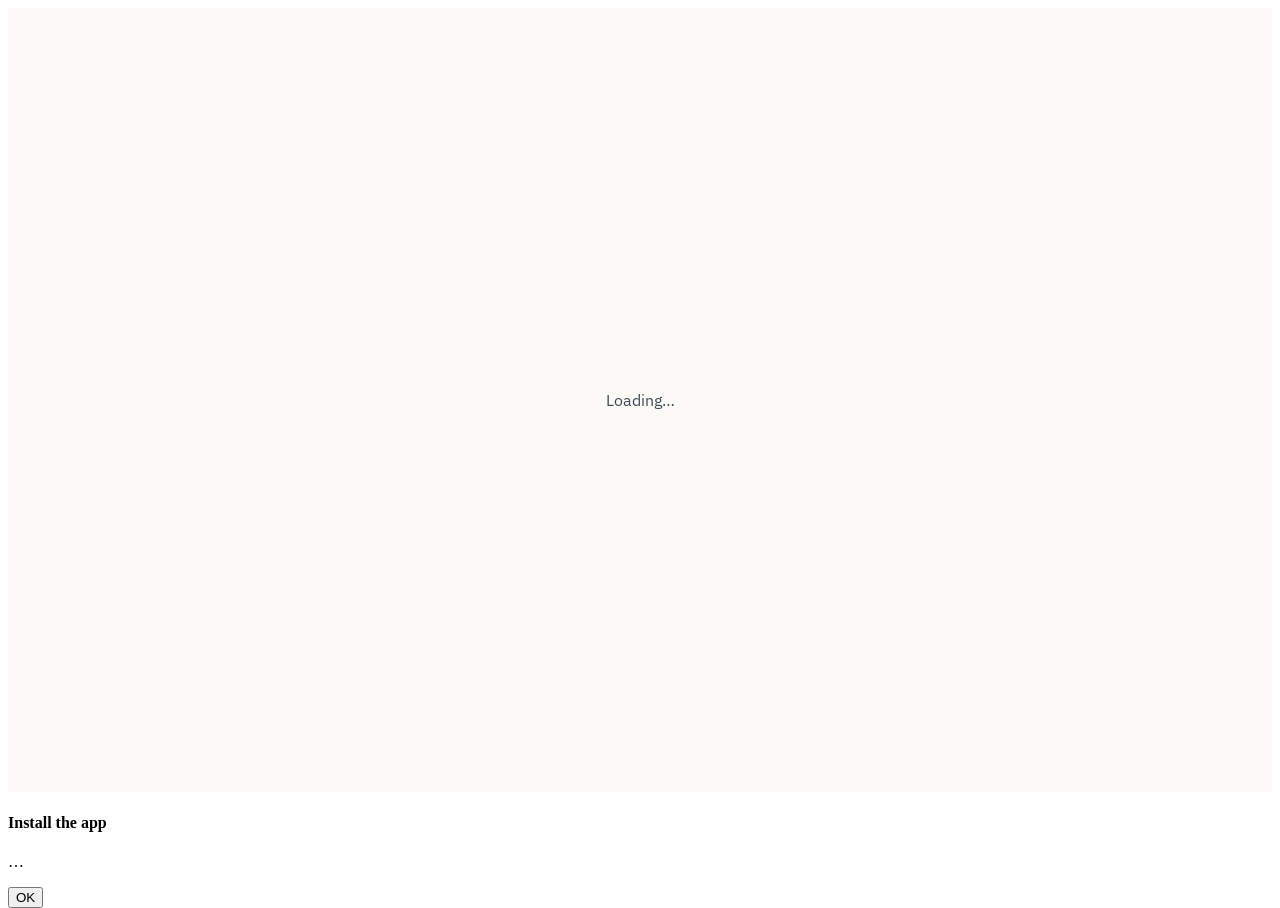
==== index.html @ d83d53d0 "Fix tour-seen RPC not firing; hide write buttons in read-only mode Co-Authored-By: Claude Sonnet 5.5" ====
<!DOCTYPE html>
<html lang="en">
<head>
<meta charset="UTF-8">
<meta name="viewport" content="width=device-width, initial-scale=1, maximum-scale=1">
<title>OHT Accounting System (PRO)</title>
<link rel="manifest" href="manifest.json">
<link rel="icon" href="icons/favicon.ico" sizes="any">
<link rel="icon" type="image/png" sizes="32x32" href="icons/favicon-32.png">
<link rel="icon" type="image/png" sizes="16x16" href="icons/favicon-16.png">
<link rel="apple-touch-icon" href="icons/apple-touch-icon.png">
<meta name="theme-color" content="#2A2620">
<meta name="apple-mobile-web-app-capable" content="yes">
<meta name="apple-mobile-web-app-status-bar-style" content="black-translucent">
<meta name="apple-mobile-web-app-title" content="OHT">
<link rel="preconnect" href="https://fonts.googleapis.com">
<link rel="preconnect" href="https://fonts.gstatic.com" crossorigin>
<link href="https://fonts.googleapis.com/css2?family=IBM+Plex+Sans:wght@400;500;600;700&family=IBM+Plex+Mono:wght@500;600&family=IBM+Plex+Serif:wght@600&display=swap" rel="stylesheet">
<link rel="stylesheet" href="theme.css">
<style>
  /* Shell layout only — every visual token/component comes from theme.css.
     The sign-in screen below is deliberately EXCLUDED from the redesign and
     keeps its own original palette, scoped to #authScreen/#loading so the
     rest of the shell can use theme.css's tokens. */
  html,body{height:100%;}
  body{display:flex; flex-direction:column;}

  #appShell{flex:1; min-height:0; height:auto; display:none;}
  #appShell.on{display:flex;}
  #frames{flex:1; position:relative; background:var(--desk);}
  #frames iframe{
    position:absolute; inset:0; width:100%; height:100%; border:0; display:none; background:var(--desk);
  }
  #frames iframe.active{display:block;}

  /* ---- shell sidebar: categories that expand/collapse, mirroring the
     .subgrp/caret pattern daily-ledger.html's own sidebar already uses,
     just on the shell's dark sidebar instead of its light variant. ---- */
  #sidebar .cat{
    display:flex; align-items:center; gap:10px; width:100%; text-align:left;
    padding:8px 10px; border-radius:8px; border:none; background:none;
    color:#E8E2D5; font-size:13px; font-weight:700; margin-bottom:2px;
  }
  #sidebar .cat:hover{background:var(--abtn-bg); color:#fff;}
  #sidebar .cat .caret{margin-left:auto; color:#8C8577; font-size:11px; transition:transform .16s;}
  #sidebar .cat[aria-expanded="true"] .caret{transform:rotate(90deg);}
  /* category / top-level icons sit in a soft accent-tinted chip (approved) */
  #sidebar .ico-chip{
    width:26px; height:26px; border-radius:7px; flex:none; display:grid; place-items:center;
    background:rgba(176,130,74,.16); color:#C9A063;
  }
  #sidebar .ico-chip svg{width:15px; height:15px;}
  #sidebar .cat[aria-expanded="true"] .ico-chip{background:rgba(176,130,74,.28); color:#DDB877;}
  #sidebar .navitem.on .ico-chip{background:rgba(176,130,74,.28); color:#DDB877;}
  #sidebar .subgrp .navitem{font-size:12.8px; padding:7px 10px 7px 44px;}

  /* ---- shell header: replaces the old horizontal .topbar tabstrip ---- */
  .shellbar{
    display:flex; align-items:center; gap:10px; height:50px; padding:0 16px;
    background:var(--paper); border-bottom:1px solid var(--hair); flex:none;
  }
  .shellbar h1{font-size:15px; margin:0; font-weight:700; color:var(--ink);}
  .shellbar .grow{flex:1;}
  .shellbar .status{font-size:11.5px; color:var(--mute); white-space:nowrap;}
  .shellbar .status.offline{color:var(--debit);}
  .appbar .title{flex:1;}
  .appbar .status{font-size:11px; color:#B8AF9E; white-space:nowrap;}
  .appbar .status.offline{color:#D19A80;}

  /* ---- organization banner (plan expiry / read-only / support mode) ---- */
  #orgBanner{display:none; padding:8px 16px; font-size:13px; font-weight:600; flex:none; align-items:center; gap:12px; flex-wrap:wrap;}
  #orgBanner.on{display:flex;}
  #orgBanner.warn{background:#FBEFCF; color:#6B4E0B; border-bottom:1px solid #E8D49A;}
  #orgBanner.bad{background:#F8DADA; color:#7A1F1F; border-bottom:1px solid #E5B4B4;}
  #orgBanner.support{background:#DCEBFA; color:#134A7C; border-bottom:1px solid #B4D0EE;}
  #orgBanner button{border:1px solid currentColor; background:transparent; color:inherit; border-radius:8px; padding:3px 10px; font:600 12px inherit; font-family:inherit; cursor:pointer;}
  #planChip{font-size:11.5px; font-weight:600; color:var(--mute); background:var(--panel,#f5f0e8); border:1px solid var(--hair); border-radius:999px; padding:3px 10px; white-space:nowrap;}
  #sidebar .orgname{font-size:11.5px; color:#B8AF9E; padding:0 14px 8px; white-space:nowrap; overflow:hidden; text-overflow:ellipsis;}

  /* ---- sign-in screen: untouched original design (scoped palette) ---- */
  #authScreen, #loading{
    --ink:#1F2933; --slate:#3E4C59; --mute:#7B8794; --line:#CBD2D9; --hair:#E4E7EB;
    --paper:#FFFFFF; --desk:#DDE1E6; --warmbg:#FCFAF7; --panel:#F5F0E8;
    --debit:#9B2C2C; --credit:#14614A; --accent:#A67C2E; --cash:#0B6E99;
    --loginAccent:#A0522D; --loginAccentHover:#8B4226;
    color:var(--ink);
    font-family:'IBM Plex Sans',-apple-system,BlinkMacSystemFont,"Segoe UI",Roboto,Arial,sans-serif;
  }
  #authScreen{
    flex:1; display:flex; align-items:center; justify-content:center; padding:16px 16px 32px; background:var(--warmbg);
  }
  #authScreen .authInner{ width:100%; max-width:360px; display:flex; flex-direction:column; align-items:center; }
  #authScreen .logoWrap{ margin-bottom:28px; }
  #authScreen .logoPlate{ display:block; }
  #authScreen .logoPlate img{ width:190px; display:block; margin:0 auto; }
  #authScreen .card{
    background:var(--paper); border-radius:16px; box-shadow:0 10px 34px rgba(31,41,51,.10);
    padding:28px; width:100%;
  }
  #authScreen label{ display:block; font-size:14px; font-weight:600; color:var(--ink); margin-bottom:6px; }
  #authScreen input{
    width:100%; padding:12px 14px; margin-bottom:18px; border-radius:10px;
    border:1px solid var(--line); background:var(--panel); color:var(--ink); font-size:14px;
    font-family:inherit;
  }
  #authScreen input:focus{outline:none; border-color:var(--loginAccent);}
  #authScreen button{
    width:100%; padding:13px; border-radius:10px; border:0; background:var(--loginAccent);
    color:#fff; font-size:15px; cursor:pointer; font-weight:600; font-family:inherit;
  }
  #authScreen button:hover{background:var(--loginAccentHover);}
  #authScreen .err{color:var(--debit); font-size:13px; margin-top:10px; min-height:16px;}
  #authScreen .powered{ margin-top:20px; font-size:13px; color:var(--mute); text-align:center; }
  #loading{flex:1; display:flex; align-items:center; justify-content:center; color:var(--slate); background:var(--warmbg);}

  /* Dark mode (§ sign-in screen only — matches the two approved previews;
     the rest of the app, inside #topbar/#frames, keeps its one light
     "paper and ink" theme, which was never part of what was previewed). */
  @media (prefers-color-scheme: dark){
    #authScreen, #loading{ background:#14181F; }
    #authScreen .logoPlate{
      background:#fff; border-radius:14px; padding:20px 26px;
      box-shadow:0 8px 24px rgba(0,0,0,.4);
    }
    #authScreen .card{
      background:#1C222C; border:1px solid #2C3440; box-shadow:none;
    }
    #authScreen label{ color:#E4E7EB; }
    #authScreen input{ background:#11151C; border-color:#2C3440; color:#E4E7EB; }
    #authScreen button{ background:#D2823E; }
    #authScreen button:hover{ background:#C06F2C; }
    #authScreen .powered{ color:#8A93A0; }
    #loading{ color:#8A93A0; }
  }
</style>
</head>
<body>

<div id="loading">Loading…</div>

<div id="authScreen" style="display:none">
  <div class="authInner">
    <div class="logoWrap">
      <div class="logoPlate"><img src="icons/oht-solutions-logo.png" alt="OHT Solutions"></div>
    </div>
    <div class="card">
      <label for="authEmail">Email</label>
      <input id="authEmail" type="email" placeholder="you@company.com" autocomplete="username">
      <label for="authPass">Password</label>
      <input id="authPass" type="password" placeholder="••••••••" autocomplete="current-password">
      <button id="authBtn">Sign in</button>
      <div class="err" id="authErr"></div>
    </div>
    <div class="powered">Powered by "OHT Solutions"</div>
  </div>
</div>

<div class="app-shell" id="appShell">

  <nav class="sidebar" id="sidebar">
    <div class="head">
      <span class="mark">OHT</span>
      <span class="title">OHT Accounting System <b style="color:#DDB877">(PRO)</b></span>
      <button class="close" id="navClose" type="button" aria-label="Close menu">
        <svg viewBox="0 0 24 24" fill="none" stroke="currentColor" stroke-width="1.8" stroke-linecap="round" stroke-linejoin="round" width="18" height="18"><path d="M18 6 6 18"/><path d="m6 6 12 12"/></svg>
      </button>
    </div>

    <div class="orgname" id="orgName"></div>
    <div class="grp" id="navPrimary"></div>

    <hr class="sep">
    <div class="grp">
      <div class="grp-lbl">Tools</div>
      <div id="navTools"></div>
    </div>

    <hr class="sep">
    <div class="grp">
      <div class="grp-lbl">Account</div>
      <div id="navAccount"></div>
      <button type="button" class="navitem" id="sideHelpBtn"><span>? Help &amp; Guide</span></button>
      <button type="button" class="navitem" id="exitSupportBtn" style="display:none"><span>⏏ Exit support mode</span></button>
      <button type="button" class="navitem dgr" id="signOutBtn">
        <svg viewBox="0 0 24 24" fill="none" stroke="currentColor" stroke-width="1.8" stroke-linecap="round" stroke-linejoin="round"><path d="M9 21H5a2 2 0 0 1-2-2V5a2 2 0 0 1 2-2h4"/><path d="m16 17 5-5-5-5"/><path d="M21 12H9"/></svg>
        <span>Sign out</span>
      </button>
    </div>
  </nav>

  <div class="scrim" id="navScrim"></div>

  <div class="main">
    <div class="appbar">
      <button class="hamburger" id="navOpen" type="button" aria-label="Open menu">
        <svg viewBox="0 0 24 24" fill="none" stroke="currentColor" stroke-width="1.8" stroke-linecap="round" stroke-linejoin="round" width="20" height="20"><path d="M3 6h18M3 12h18M3 18h18"/></svg>
      </button>
      <span class="title" id="appbarTitle">OHT Accounting System (PRO)</span>
      <span class="status offline" id="failedStatusM" style="display:none"></span>
      <span class="status" id="netStatusM"></span>
    </div>

    <div class="shellbar">
      <h1 id="shellTitle">OHT Accounting System (PRO)</h1>
      <div class="grow"></div>
      <span class="status offline" id="failedStatus" style="display:none"></span>
      <span class="status" id="netStatus"></span>
      <span id="planChip" style="display:none"></span>
      <button class="abtn" id="helpBtn" title="Help &amp; guide">? Help</button>
      <button class="abtn" id="reloadBtn" title="Load the newest version of the app">⟳</button>
      <button class="abtn" id="installBtn" style="display:none">⭳ Install</button>
    </div>

    <div id="orgBanner"></div>
    <div id="frames"></div>
  </div>
</div>

<div class="confirm-scrim" id="installStepsModal">
  <div class="confirm-card">
    <h4>Install the app</h4>
    <p id="installStepsBody">…</p>
    <div class="acts"><button class="btn pri" id="installStepsClose">OK</button></div>
  </div>
</div>

<div id="toastStack" class="toast-stack"></div>

<script src="mt.js"></script>
<script src="help.js"></script>
<script src="https://cdn.jsdelivr.net/npm/@supabase/supabase-js@2/dist/umd/supabase.min.js"></script>
<script>
(function () {
  'use strict';

  // Supabase anon key is safe to ship in client code by design — RLS is the
  // real gate, not this key. See AGENTS.md/README for how to point this shell
  // at a different Supabase project.
  var SUPABASE_URL = 'https://zvzxoxbrwzjgevvkjaiu.supabase.co';
  var SUPABASE_ANON_KEY = 'eyJhbGciOiJIUzI1NiIsInR5cCI6IkpXVCJ9.eyJpc3MiOiJzdXBhYmFzZSIsInJlZiI6Inp2enhveGJyd3pqZ2V2dmtqYWl1Iiwicm9sZSI6ImFub24iLCJpYXQiOjE3ODk2NTYxMzQsImV4cCI6MjEwNTIzMjEzNH0.hyK-JevmCcK9D4iUbCC95ixVukGS1NPy_0pkbY1AXMk';

  var sb = window.supabase.createClient(SUPABASE_URL, SUPABASE_ANON_KEY, {
    auth: { persistSession: true, autoRefreshToken: false }
  });
  window.__sb = sb; // modules loaded in child iframes don't share this window,
                     // each module creates its own client with the same constants.

  // -----------------------------------------------------------------
  // Shared UI helpers (§14) — toast + confirm dialog. Each module is a
  // separate document with no shared JS runtime, so every module carries
  // its own copy of these same two helpers.
  // -----------------------------------------------------------------
  var MAX_TOASTS = 3;
  function toast(message, isError) {
    var stack = document.getElementById('toastStack');
    if (!stack) return;
    // Queue/history discipline: a new toast never replaces an unread one —
    // they stack (column-reverse), and only the oldest is evicted once more
    // than MAX_TOASTS are on screen at the same time.
    while (stack.children.length >= MAX_TOASTS) stack.removeChild(stack.firstChild);
    var el = document.createElement('div');
    el.className = 'toast' + (isError ? ' err' : '');
    el.textContent = message;
    stack.appendChild(el);
    requestAnimationFrame(function () { el.classList.add('on'); });
    setTimeout(function () {
      el.classList.remove('on');
      setTimeout(function () { if (el.parentNode) el.parentNode.removeChild(el); }, 240);
    }, isError ? 5200 : 3200);
  }

  function confirmDialog(title, body, confirmLabel, isDangerous) {
    return new Promise(function (resolve) {
      var scrim = document.createElement('div');
      scrim.className = 'confirm-scrim on';
      var card = document.createElement('div');
      card.className = 'confirm-card';
      var h = document.createElement('h4'); h.textContent = title;
      var p = document.createElement('p'); p.textContent = body;
      var acts = document.createElement('div'); acts.className = 'acts';
      var cancelBtn = document.createElement('button');
      cancelBtn.className = 'btn'; cancelBtn.type = 'button'; cancelBtn.textContent = 'Cancel';
      var okBtn = document.createElement('button');
      okBtn.className = 'btn ' + (isDangerous ? 'dgr' : 'pri'); okBtn.type = 'button';
      okBtn.textContent = confirmLabel || 'OK';
      acts.appendChild(cancelBtn); acts.appendChild(okBtn);
      card.appendChild(h); card.appendChild(p); card.appendChild(acts);
      scrim.appendChild(card);

      function close(val) {
        document.removeEventListener('keydown', onKey, true);
        if (scrim.parentNode) scrim.parentNode.removeChild(scrim);
        resolve(val);
      }
      function onKey(e) {
        if (e.key === 'Escape') { e.preventDefault(); close(false); }
        else if (e.key === 'Enter') { e.preventDefault(); close(true); }
      }
      cancelBtn.addEventListener('click', function () { close(false); });
      okBtn.addEventListener('click', function () { close(true); });
      scrim.addEventListener('click', function (e) { if (e.target === scrim) close(false); });
      document.addEventListener('keydown', onKey, true);
      document.body.appendChild(scrim);
      okBtn.focus();
    });
  }

  // Modules hosted in persistent iframes. Add an entry here once its .html file exists.
  var MODULES = [
    { key: 'masters', label: 'Masters', src: 'masters.html' },
    { key: 'billing', label: 'Billing', src: 'billing.html' },
    { key: 'ledger', label: 'Daily Ledger', src: 'daily-ledger.html' },
    { key: 'reports', label: 'Reports', src: 'reports.html' },
    { key: 'superadmin', label: 'Organizations & Plans', src: 'superadmin.html' }
  ];

  // The sidebar's full nav tree — every leaf deep-links into a module via
  // the existing oht:'open'/'goto' postMessage relay (openModule below).
  // `arg` values are each module's own view/tab keys, verified against that
  // module's own file (masters.html's VIEWS, billing.html's ALL_TABS,
  // reports.html's TABS).
  var NAV = [
    { group: 'Masters', items: [
      { app: 'masters', arg: 'parties', label: 'Parties' },
      { app: 'masters', arg: 'items', label: 'Items' },
      { app: 'masters', arg: 'services', label: 'Services' },
      { app: 'masters', arg: 'companies', label: 'Firms' },
      { app: 'masters', arg: 'warehouses', label: 'Warehouses' }
    ] },
    { group: 'Sales & Billing', items: [
      { app: 'billing', arg: 'sale', label: 'Sale' },
      { app: 'billing', arg: 'purchase', label: 'Purchase' },
      { app: 'billing', arg: 'quotation', label: 'Quotation' },
      { app: 'billing', arg: 'dc', label: 'Delivery challan' },
      { app: 'billing', arg: 'po', label: 'Purchase order' },
      { app: 'billing', arg: 'sinvoice', label: 'Service invoice' },
      { app: 'billing', arg: 'squote', label: 'Service quotation' },
      { app: 'billing', arg: 'return', label: 'Sales return' },
      { app: 'billing', arg: 'transfer', label: 'Stock transfer' },
      { app: 'billing', arg: 'adjust', label: 'Stock adjustment' }
    ] },
    { single: { app: 'ledger', label: 'Daily Ledger' } },
    { group: 'Reports', items: [
      { app: 'reports', arg: 'trial', label: 'Trial Balance' },
      { app: 'reports', arg: 'aging', label: 'Receivable Aging' },
      { app: 'reports', arg: 'pl', label: 'Profit & Loss' },
      { app: 'reports', arg: 'statement', label: 'Statement of Account' },
      { app: 'reports', arg: 'due', label: 'Payments Due' },
      { app: 'reports', arg: 'pending', label: 'Pending Deliveries' },
      { app: 'reports', arg: 'stockledger', label: 'Item Stock Ledger' },
      { app: 'reports', arg: 'matcons', label: 'Material Consumption' },
      { app: 'reports', arg: 'matprofit', label: 'Material Cost & Profit' },
      { app: 'reports', arg: 'mataudit', label: 'Consumption Audit' }
    ] }
  ];
  var NAV_TOOLS = [
    { app: 'masters', arg: 'backup', label: 'Backup / Restore' },
    { app: 'masters', arg: 'recyclebin', label: 'Recycle Bin' },
    { app: 'masters', arg: 'periodlock', label: 'Period Lock' }
  ];
  var NAV_ACCOUNT = [
    { app: 'masters', arg: 'users', label: 'Manage Users' },
    { app: 'masters', arg: 'changepw', label: 'Change Password' }
  ];

  function svgIco(path) {
    return '<span class="ico-chip"><svg viewBox="0 0 24 24" fill="none" stroke="currentColor" stroke-width="1.8" stroke-linecap="round" stroke-linejoin="round">' + path + '</svg></span>';
  }
  var GROUP_ICON = {
    'Masters': '<path d="M16 21v-2a4 4 0 0 0-4-4H6a4 4 0 0 0-4 4v2"/><circle cx="9" cy="7" r="4"/><path d="M22 21v-2a4 4 0 0 0-3-3.87"/>',
    'Sales & Billing': '<path d="M4 2v20l2.5-2 2.5 2 2.5-2 2.5 2 2.5-2 2.5 2V2l-2.5 2L14 2l-2.5 2L9 2 6.5 4z"/><path d="M8 8h8"/><path d="M8 12h6"/>',
    'Reports': '<path d="M14 2H6a2 2 0 0 0-2 2v16a2 2 0 0 0 2 2h12a2 2 0 0 0 2-2V8z"/><path d="M14 2v6h6"/><path d="M8 13h8M8 17h5"/>',
    'Daily Ledger': '<path d="M6 3h12a1 1 0 0 1 1 1v16l-3.5-2-3.5 2-3.5-2-3.5 2V4a1 1 0 0 1 1-1z"/><path d="M9 8h6M9 12h6M9 16h3"/>',
    'Organizations & Plans': '<path d="M3 21h18"/><path d="M5 21V7l7-4 7 4v14"/><path d="M9 21v-6h6v6"/>'
  };

  function esc(s) { return (s == null ? '' : String(s)).replace(/[&<>"']/g, function (c) {
    return { '&': '&amp;', '<': '&lt;', '>': '&gt;', '"': '&quot;', "'": '&#39;' }[c];
  }); }

  var loadingEl = document.getElementById('loading');
  var authEl = document.getElementById('authScreen');
  var appShellEl = document.getElementById('appShell');
  var framesEl = document.getElementById('frames');
  var netStatusEl = document.getElementById('netStatus');
  var netStatusMEl = document.getElementById('netStatusM');

  var activeKey = null;
  var frames = {};
  var frameReady = {};   // key -> true once the iframe document has loaded
  var pendingGoto = {};  // key -> message to deliver as soon as it is ready

  var wasOnline = navigator.onLine;
  function updateNetStatus() {
    var online = navigator.onLine;
    // Idle/online state shows nothing here — only something actionable
    // (offline, a failed sync, a save in progress) earns space in this bar.
    netStatusEl.textContent = online ? '' : 'Offline — changes will sync later';
    netStatusEl.className = 'status' + (online ? '' : ' offline');
    netStatusMEl.textContent = netStatusEl.textContent;
    netStatusMEl.className = netStatusEl.className;
    if (online !== wasOnline) {
      wasOnline = online;
      toast(online ? 'Back online — queued changes will sync.'
                   : 'You are offline. Changes are saved in this browser and will sync later.', !online);
    }
  }
  window.addEventListener('online', updateNetStatus);
  window.addEventListener('offline', updateNetStatus);

  // localStorage is shared across same-origin iframes (unlike each module's
  // own OfflineQueue JS object), so the shell can surface a queued op that
  // permanently failed to sync (§14) without the module that queued it
  // needing to still be open.
  var failedStatusEl = document.getElementById('failedStatus');
  var failedStatusMEl = document.getElementById('failedStatusM');
  var lastFailedCount = 0;
  function checkFailedQueue() {
    var failed;
    try { failed = JSON.parse(localStorage.getItem('oht:offlineQueueFailed:' + (currentUserId || 'anon')) || '[]'); } catch (e) { failed = []; }
    [failedStatusEl, failedStatusMEl].forEach(function (el) {
      if (failed.length) {
        el.style.display = '';
        el.textContent = failed.length + ' change(s) could not sync — contact admin';
        el.title = 'These edits could not be saved even after coming back online. They are kept in this browser only — do not clear site data before resolving.';
      } else {
        el.style.display = 'none';
      }
    });
    if (failed.length > lastFailedCount) {
      toast(failed.length + ' change(s) could not sync — contact your admin before clearing site data.', true);
    }
    lastFailedCount = failed.length;
  }
  checkFailedQueue();
  setInterval(checkFailedQueue, 15000);

  function navItemHtml(it) {
    return '<button type="button" class="navitem" data-app="' + it.app + '"' + (it.arg ? ' data-arg="' + it.arg + '"' : '') + '>' +
      '<span>' + esc(it.label) + '</span></button>';
  }

  var ctx = null;   // my_context(): role, org (plan, limits, expiry, writable), user
  function isSuperNoOrg() { return !!(ctx && ctx.role === 'superadmin' && !ctx.support_org_id); }

  function buildSidebar() {
    var primaryHtml = '';
    var navSet = isSuperNoOrg() ? [{ single: { app: 'superadmin', label: 'Organizations & Plans' } }] : NAV;
    var toolsSet = isSuperNoOrg() ? [] : NAV_TOOLS;
    var acctSet = isSuperNoOrg() ? NAV_ACCOUNT.filter(function (x) { return x.arg === 'changepw'; }) : NAV_ACCOUNT;
    navSet.forEach(function (entry, gi) {
      if (entry.single) {
        primaryHtml += '<button type="button" class="navitem" data-app="' + entry.single.app + '">' +
          svgIco(GROUP_ICON[entry.single.label] || '') + '<span>' + esc(entry.single.label) + '</span></button>';
        return;
      }
      primaryHtml += '<button type="button" class="cat" data-gi="' + gi + '" aria-expanded="false">' +
        svgIco(GROUP_ICON[entry.group] || '') + '<span>' + esc(entry.group) + '</span><span class="caret">&#8250;</span></button>' +
        '<div class="subgrp" data-gi="' + gi + '">' + entry.items.map(navItemHtml).join('') + '</div>';
    });
    document.getElementById('navPrimary').innerHTML = primaryHtml;
    document.getElementById('navTools').innerHTML = toolsSet.map(navItemHtml).join('');
    document.getElementById('navAccount').innerHTML = acctSet.map(navItemHtml).join('');
    document.getElementById('exitSupportBtn').style.display = (ctx && ctx.role === 'superadmin' && ctx.support_org_id) ? '' : 'none';

    document.getElementById('sidebar').addEventListener('click', function (e) {
      var cat = e.target.closest('.cat');
      if (cat) {
        var open = cat.getAttribute('aria-expanded') === 'true';
        cat.setAttribute('aria-expanded', open ? 'false' : 'true');
        var sub = cat.nextElementSibling;
        if (sub) sub.classList.toggle('on', !open);
        return;
      }
      var item = e.target.closest('.navitem[data-app]');
      if (item) {
        setDrawer(false);
        openModule(item.dataset.app, item.dataset.arg || null);
      }
    });
  }

  function navLabelFor(app, arg) {
    for (var i = 0; i < NAV.length; i++) {
      var entry = NAV[i];
      if (entry.single && entry.single.app === app && !arg) return entry.single.label;
      if (entry.items) {
        for (var j = 0; j < entry.items.length; j++) {
          if (entry.items[j].app === app && entry.items[j].arg === arg) return entry.items[j].label;
        }
      }
    }
    if (app === 'superadmin') return 'Organizations & Plans';
    var flat = NAV_TOOLS.concat(NAV_ACCOUNT).filter(function (x) { return x.app === app && x.arg === arg; })[0];
    if (flat) return flat.label;
    var m = MODULES.filter(function (x) { return x.key === app; })[0];
    return m ? m.label : 'OHT Accounting System (PRO)';
  }

  function updateSidebarActive(app, arg) {
    Array.prototype.forEach.call(document.querySelectorAll('#sidebar .navitem[data-app]'), function (b) {
      var on = b.dataset.app === app && (b.dataset.arg || null) === (arg || null);
      b.classList.toggle('on', on);
      if (on) {
        var sub = b.closest('.subgrp');
        if (sub) {
          sub.classList.add('on');
          var cat = sub.previousElementSibling;
          if (cat && cat.classList.contains('cat')) cat.setAttribute('aria-expanded', 'true');
        }
      }
    });
  }

  // ---- off-canvas drawer (≤860px; theme.css owns the transform/backdrop) ----
  function setDrawer(open) {
    document.getElementById('sidebar').classList.toggle('open', !!open);
    document.getElementById('navScrim').classList.toggle('on', !!open);
  }
  document.getElementById('navOpen').addEventListener('click', function () { setDrawer(true); });
  document.getElementById('navClose').addEventListener('click', function () { setDrawer(false); });
  document.getElementById('navScrim').addEventListener('click', function () { setDrawer(false); });

  function ensureFrame(key) {
    if (frames[key]) return frames[key];
    var m = MODULES.filter(function (x) { return x.key === key; })[0];
    if (!m) return null;
    var f = document.createElement('iframe');
    f.addEventListener('load', function () {
      frameReady[key] = true;
      if (pendingGoto[key]) {
        f.contentWindow && f.contentWindow.postMessage(pendingGoto[key], '*');
        delete pendingGoto[key];
      }
      // A frame created by a deep-link is the visible one, so it must also
      // learn it is active (the activate() broadcast below can fire before
      // the document exists to hear it).
      f.contentWindow && f.contentWindow.postMessage({ oht: 'active', active: activeKey === key }, '*');
    });
    f.src = m.src + '?v=' + reloadStamp;
    f.dataset.key = key;
    framesEl.appendChild(f);
    frames[key] = f;
    return f;
  }

  // Reload button (§ app-wide): re-fetches every currently open module with
  // a fresh cache-busting query param, so a newly-deployed update takes
  // effect immediately without the user clearing cache or reinstalling the
  // PWA. Only re-loads frames that already exist — doesn't open new ones.
  var reloadStamp = Date.now();
  document.getElementById('reloadBtn').addEventListener('click', function () {
    reloadStamp = Date.now();
    Object.keys(frames).forEach(function (key) {
      var m = MODULES.filter(function (x) { return x.key === key; })[0];
      if (!m) return;
      frameReady[key] = false;
      frames[key].src = m.src + '?v=' + reloadStamp;
    });
    toast('Reloading the latest version…');
  });

  function activate(key) {
    var f = ensureFrame(key);
    if (!f) return;
    activeKey = key;
    Object.keys(frames).forEach(function (k) {
      frames[k].classList.toggle('active', k === key);
    });
    // Only the foreground module is allowed to auto-refresh the shared auth
    // token, so multiple open modules never race each other on refresh.
    Object.keys(frames).forEach(function (k) {
      frames[k].contentWindow && frames[k].contentWindow.postMessage(
        { oht: 'active', active: k === key }, '*'
      );
    });
  }

  // Deep-link into a module: open/switch to it, then hand it the argument as
  // an oht:'goto' message. If its iframe is being created right now, the goto
  // is held until the document has loaded (see ensureFrame's load handler).
  // Also the single path that keeps the sidebar's highlighted leaf/expanded
  // group and the header title in sync — called both by sidebar clicks and
  // by a module's own { oht:'open', ... } deep-link (e.g. Masters' report
  // links), so either origin ends up in the same, consistent state.
  // Sidebar highlight, titles and last-open screen for app/arg.
  function markNav(app, arg) {
    updateSidebarActive(app, arg || null);
    var label = navLabelFor(app, arg || null);
    document.getElementById('shellTitle').textContent = label;
    document.getElementById('appbarTitle').textContent = label;
    // A one-off action (Payments Due → Pay) must not replay on the next sign-in.
    var remember = !(typeof arg === 'string' && /^(pay|recv):/.test(arg));
    try { if (currentUserId && remember) localStorage.setItem('oht:lastNav:' + currentUserId + ':' + (ctx && ctx.support_org_id || ''), JSON.stringify({ app: app, arg: arg || null })); } catch (e) {}
  }

  function openModule(app, arg) {
    var m = MODULES.filter(function (x) { return x.key === app; })[0];
    if (!m) return;
    var existed = !!frames[app];
    activate(app);
    markNav(app, arg);
    if (arg === undefined || arg === null) return;
    var msg = { oht: 'goto', app: app, arg: arg };
    if (existed && frameReady[app]) {
      frames[app].contentWindow && frames[app].contentWindow.postMessage(msg, '*');
    } else {
      pendingGoto[app] = msg;
    }
  }

  // Cross-module postMessage relay (§3/§14): refresh broadcasts and deep-links
  // pass through the shell to every other open module.
  //   { oht:'open', app:'<moduleKey>', arg:<any> }  -> shell opens/switches to
  //     that module and delivers { oht:'goto', app, arg } into its frame.
  //   { oht:'goto' | 'refresh', ... }               -> broadcast to siblings.
  window.addEventListener('message', function (ev) {
    var d = ev.data;
    if (!d || !d.oht) return;
    if (d.oht === 'open') { openModule(d.app, d.arg); return; }
    // A module moved to another of its own screens by itself (e.g. Billing:
    // Quotation → Delivery Challan → Sale) — keep the sidebar and title in step.
    if (d.oht === 'navigated') { if (MODULES.some(function (x) { return x.key === d.app; })) markNav(d.app, d.arg); return; }
    if (d.oht === 'installPrompt') { installBtn.click(); return; }
    if (d.oht === 'supportEnter' && d.org_id) {
      sb.rpc('sa_set_support', { p_org: d.org_id }).then(function (r) { if (r.error) toast(r.error.message, true); else location.reload(); });
      return;
    }
    if (d.oht === 'signOut') { document.getElementById('signOutBtn').click(); return; }
    if (d.oht === 'refresh' || d.oht === 'goto') {
      Object.keys(frames).forEach(function (k) {
        if (frames[k].contentWindow !== ev.source) {
          frames[k].contentWindow.postMessage(d, '*');
        }
      });
    }
  });

  function showAuth(err) {
    loadingEl.style.display = 'none';
    appShellEl.classList.remove('on');
    authEl.style.display = 'flex';
    document.getElementById('authErr').textContent = err || '';
  }

  // §33: lastNav is scoped per signed-in account (currentUserId) — two
  // different admin accounts used on the same device/browser must not
  // silently inherit each other's last-open screen.
  var currentUserId = null;
  var currentUserEmail = null;

  function showApp() {
    authEl.style.display = 'none';
    loadingEl.style.display = 'none';
    appShellEl.classList.add('on');
    buildSidebar();
    renderOrgInfo();
    var last = isSuperNoOrg() ? { app: 'superadmin', arg: null } : { app: 'masters', arg: 'parties' };
    try {
      var saved = JSON.parse(localStorage.getItem('oht:lastNav:' + currentUserId + ':' + (ctx && ctx.support_org_id || '')) || 'null');
      if (saved && saved.app && (saved.app !== 'superadmin') === !isSuperNoOrg()) last = saved;
      else if (saved && saved.app === 'masters' && saved.arg === 'changepw') last = saved;
    } catch (e) {}
    openModule(last.app, last.arg);
    // first login of an owner / employee: show the guided tour once
    if (ctx && (ctx.role === 'owner' || ctx.role === 'employee') && ctx.user && !ctx.user.tour_seen_at) {
      setTimeout(function () { OHT_HELP.startTour(false); }, 700);
    }
  }

  // plan chip, organization name and the colored banner (expiring / expired / suspended / support mode)
  function renderOrgInfo() {
    var bn = document.getElementById('orgBanner'), chip = document.getElementById('planChip');
    var org = ctx && ctx.org;
    document.getElementById('orgName').textContent = org ? org.name : (ctx && ctx.role === 'superadmin' ? 'Superadmin' : '');
    bn.className = ''; bn.innerHTML = '';
    if (ctx && ctx.role === 'superadmin' && ctx.support_org_id && org) {
      bn.className = 'on support';
      bn.innerHTML = '<span>🛟 Support mode — ' + esc(org.name) + ' (' + esc(org.plan_name) + '). Sirf dekh sakte hain, kuch badal nahi sakte.</span><button type="button" id="bnExit">Exit support mode</button>';
      document.getElementById('bnExit').addEventListener('click', exitSupport);
    } else if (org && !org.writable) {
      bn.className = 'on bad';
      bn.innerHTML = '<span>' + (org.status === 'suspended'
        ? '⛔ Ye account suspend hai — sirf dekh sakte hain. OHT Solutions se rabta karein.'
        : '⛔ Aap ka ' + esc(org.plan_name) + ' plan expire ho chuka hai (' + esc(org.plan_expires_on) + ') — app sirf-dekhne (read-only) mode mein hai. Naya data likhne ke liye plan renew karwayen.') + '</span>';
    } else if (org && org.days_left != null && org.days_left <= 7) {
      bn.className = 'on warn';
      bn.innerHTML = '<span>⚠️ Aap ka ' + esc(org.plan_name) + ' plan ' + (org.days_left === 0 ? 'aaj' : org.days_left + ' din mein') + ' expire ho raha hai (' + esc(org.plan_expires_on) + '). Renew karwa lein, warna app read-only ho jayegi.</span>';
    }
    if (org) {
      chip.style.display = '';
      chip.textContent = org.plan_name + (org.plan_expires_on ? ' · till ' + org.plan_expires_on : ' · no expiry');
    } else { chip.style.display = 'none'; }
    document.getElementById('helpBtn').style.display = (ctx && ctx.role === 'superadmin' && !ctx.support_org_id) ? 'none' : '';
    document.getElementById('sideHelpBtn').style.display = (ctx && ctx.role === 'superadmin' && !ctx.support_org_id) ? 'none' : '';
  }

  async function exitSupport() {
    var r = await sb.rpc('sa_set_support', { p_org: null });
    if (r.error) { toast(r.error.message, true); return; }
    location.reload();
  }
  document.getElementById('exitSupportBtn').addEventListener('click', exitSupport);
  document.getElementById('helpBtn').addEventListener('click', function () { OHT_HELP.open(); });
  document.getElementById('sideHelpBtn').addEventListener('click', function () { setDrawer(false); OHT_HELP.open(); });
  OHT_HELP.init({
    getCtx: function () { return ctx; },
    setDrawer: function (o) { setDrawer(o); },
    onTourDone: function (manual) { if (!manual) { sb.rpc('mark_tour_seen').then(function () {}); if (ctx && ctx.user) ctx.user.tour_seen_at = new Date().toISOString(); } }
  });

  async function checkProfileAndEnter() {
    var { data: userData } = await sb.auth.getUser();
    var user = userData && userData.user;
    if (!user) { showAuth(); return; }
    var cr = await sb.rpc('my_context');
    if (cr.error) { showAuth('Could not load your profile: ' + cr.error.message); return; }
    ctx = cr.data || { role: 'none' };
    if (ctx.role === 'none') {
      await sb.auth.signOut();
      showAuth('Your account is not set up yet — contact your admin.');
      return;
    }
    if (ctx.role !== 'superadmin' && ctx.user && !ctx.user.is_active) {
      await sb.auth.signOut();
      showAuth('Your access has been disabled — contact your admin.');
      return;
    }
    currentUserId = user.id;
    currentUserEmail = user.email;
    showApp();
  }

  document.getElementById('authBtn').addEventListener('click', async function () {
    var email = document.getElementById('authEmail').value.trim();
    var pass = document.getElementById('authPass').value;
    var errEl = document.getElementById('authErr');
    errEl.textContent = '';
    if (!email || !pass) { errEl.textContent = 'Enter email and password.'; return; }
    var { error } = await sb.auth.signInWithPassword({ email: email, password: pass });
    if (error) { errEl.textContent = error.message; return; }
    // After a lost login, start every module fresh on the new one.
    if (authLost) { location.reload(); return; }
    checkProfileAndEnter();
  });

  document.getElementById('signOutBtn').addEventListener('click', async function () {
    var ok = await confirmDialog(
      'Sign out of OHT Accounting System (PRO)?',
      'Every open module closes and you are returned to the sign-in screen. Anything still waiting to sync stays queued in this browser and syncs the next time you sign in on this device.',
      'Sign out', true
    );
    if (!ok) return;
    signingOut = true;
    await sb.auth.signOut();
    signingOut = false;
    Object.keys(frames).forEach(function (k) { frames[k].remove(); });
    frames = {};
    frameReady = {};
    pendingGoto = {};
    activeKey = null;
    currentUserId = null;
    currentUserEmail = null;
    ctx = null;
    document.getElementById('orgBanner').className = '';
    showAuth();
  });

  updateNetStatus();
  if (!navigator.onLine) {
    toast('You are offline. Changes are saved in this browser and will sync later.', true);
  }
  checkProfileAndEnter();

  // Session watchdog. A login can end while the app stays open (e.g. the
  // account's password was reset from another computer). The modules then
  // query as an anonymous visitor and every list comes back EMPTY, which
  // looks exactly like lost data. So: whenever the app comes back to the
  // front, every 5 minutes, and whenever a module reports its own sign-out,
  // ask the server whether this login is still valid — and if it is not,
  // show the sign-in screen with a clear message. Offline is skipped: the
  // app must keep working without internet.
  var authLost = false, verifying = false, signingOut = false;
  async function verifySession() {
    if (verifying || authLost || signingOut || !appShellEl.classList.contains('on') || !navigator.onLine) return;
    verifying = true;
    try {
      var sess = (await sb.auth.getSession()).data.session;
      var bad = !sess;
      if (!bad) {
        var r = await sb.auth.getUser();
        var st = r.error && r.error.status;
        bad = !!(st && st >= 400 && st < 500);
      }
      if (bad) {
        authLost = true;
        try { await sb.auth.signOut({ scope: 'local' }); } catch (e) {}
        showAuth('Aap ka login khatam ho gaya hai (shayad password badla gaya). Dobara Sign in karein — aap ka data mehfooz hai.');
      }
    } catch (e) { /* network hiccup: try again next time */ }
    verifying = false;
  }
  document.addEventListener('visibilitychange', function () { if (document.visibilityState === 'visible') verifySession(); });
  window.addEventListener('focus', verifySession);
  window.addEventListener('online', verifySession);
  setInterval(verifySession, 5 * 60 * 1000);
  sb.auth.onAuthStateChange(function (event) { if (event === 'SIGNED_OUT') verifySession(); });
  window.addEventListener('message', function (ev) { if (ev.data && ev.data.oht === 'authLost') verifySession(); });

  // §26: sw.js already calls skipWaiting()/clients.claim() unconditionally,
  // so a new version activates itself in the background the moment it is
  // installed — the only piece missing was ever telling the user, since
  // this page's already-loaded JS/HTML keeps running the OLD version until
  // an actual reload happens. A fresh install (no prior controller) is not
  // an update and must not prompt.
  if ('serviceWorker' in navigator) {
    window.addEventListener('load', function () {
      navigator.serviceWorker.register('sw.js').then(function (reg) {
        if (!reg) return;
        // A worker could already be sitting in "waiting" from before this
        // page load (e.g. it finished installing in a background tab).
        if (reg.waiting && navigator.serviceWorker.controller) promptForUpdate();
        reg.addEventListener('updatefound', function () {
          var installing = reg.installing;
          if (!installing) return;
          installing.addEventListener('statechange', function () {
            if (installing.state === 'installed' && navigator.serviceWorker.controller) {
              promptForUpdate();
            }
          });
        });
      }).catch(function () {});
    });
  }
  var updatePromptShown = false;
  function promptForUpdate() {
    if (updatePromptShown) return;
    updatePromptShown = true;
    confirmDialog(
      'New version available',
      'An updated version of OHT Accounting System (PRO) is ready. Refresh to start using it — anything still syncing in the background is not affected.',
      'Refresh', false
    ).then(function (ok) {
      updatePromptShown = false;
      if (ok) window.location.reload();
    });
  }

  // ---------------------------------------------------------------
  // PWA install button — always visible until installed, whether or not
  // the browser offers its own native prompt: Chrome/Edge get the native
  // install popup via 'beforeinstallprompt'; Safari/Firefox/anything else
  // gets manual steps instead, so the button works everywhere.
  // ---------------------------------------------------------------
  var deferredInstallPrompt = null;
  var installBtn = document.getElementById('installBtn');
  function alreadyInstalled() {
    return window.matchMedia('(display-mode: standalone)').matches || window.navigator.standalone === true;
  }
  var ua = navigator.userAgent || '';
  var isIOS = /iPhone|iPad|iPod/.test(ua);
  var isSafari = /^((?!chrome|android|crios|fxios|edgios).)*safari/i.test(ua);
  var isFirefox = /firefox|fxios/i.test(ua);

  if (!alreadyInstalled()) {
    installBtn.style.display = '';
    window.addEventListener('beforeinstallprompt', function (e) {
      e.preventDefault();
      deferredInstallPrompt = e;
    });
  }
  window.addEventListener('appinstalled', function () { installBtn.style.display = 'none'; });

  installBtn.addEventListener('click', function () {
    if (deferredInstallPrompt) {
      deferredInstallPrompt.prompt();
      deferredInstallPrompt.userChoice.then(function () {
        deferredInstallPrompt = null;
        installBtn.style.display = 'none';
      });
      return;
    }
    var steps;
    if (isIOS && isSafari) {
      steps = 'Tap the <b>Share</b> button (⬆️) below, then choose <b>"Add to Home Screen"</b>.';
    } else if (isSafari) {
      steps = 'From Safari’s <b>File</b> menu, choose <b>"Add to Dock"</b> (or "Add to Home Screen").';
    } else if (isFirefox) {
      steps = 'Firefox does not support the install button yet. Copy this page’s link and open it in Chrome/Edge to install.';
    } else {
      steps = 'Open the browser’s <b>3-dot menu</b> (⋮) and choose <b>"Install app"</b> or <b>"Add to Home screen"</b>.';
    }
    document.getElementById('installStepsBody').innerHTML = steps;
    document.getElementById('installStepsModal').classList.add('on');
  });
  document.getElementById('installStepsClose').addEventListener('click', function () {
    document.getElementById('installStepsModal').classList.remove('on');
  });
})();
</script>
</body>
</html>
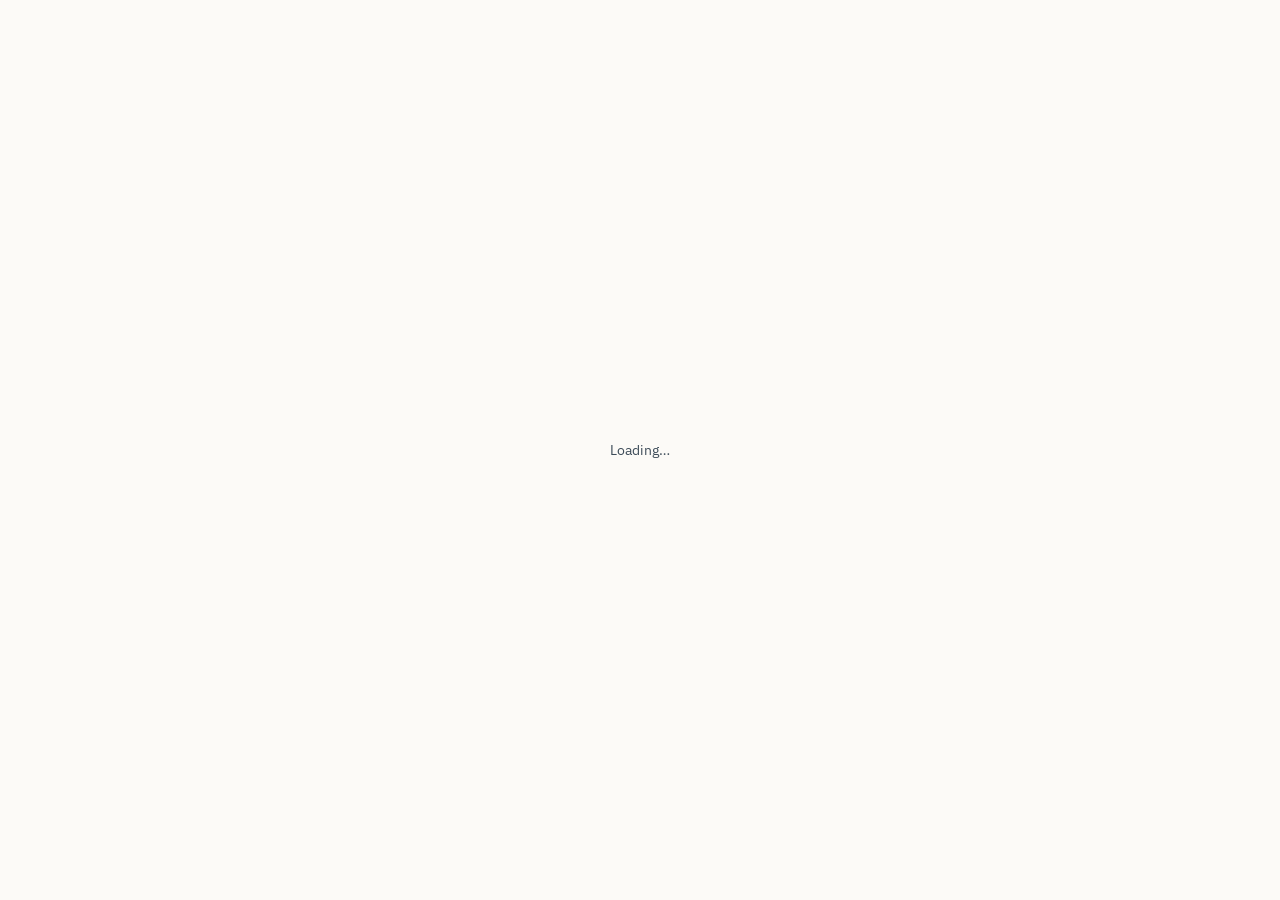
==== commit 22d95ad2: "Reload button keeps each module on the screen it was on; hidden reloaded modules no longer change th" ====
--- a/index.html
+++ b/index.html
@@ -74,6 +74,8 @@
   #orgBanner.bad{background:#F8DADA; color:#7A1F1F; border-bottom:1px solid #E5B4B4;}
   #orgBanner.support{background:#DCEBFA; color:#134A7C; border-bottom:1px solid #B4D0EE;}
   #orgBanner button{border:1px solid currentColor; background:transparent; color:inherit; border-radius:8px; padding:3px 10px; font:600 12px inherit; font-family:inherit; cursor:pointer;}
+  .shellbar h1{min-width:0; overflow:hidden; text-overflow:ellipsis; white-space:nowrap;}
+  @media (max-width:860px){ #planChip{display:none !important;} .shellbar .abtn{padding-left:9px; padding-right:9px;} }
   #planChip{font-size:11.5px; font-weight:600; color:var(--mute); background:var(--panel,#f5f0e8); border:1px solid var(--hair); border-radius:999px; padding:3px 10px; white-space:nowrap;}
   #sidebar .orgname{font-size:11.5px; color:#B8AF9E; padding:0 14px 8px; white-space:nowrap; overflow:hidden; text-overflow:ellipsis;}
 
@@ -421,7 +423,7 @@
     [failedStatusEl, failedStatusMEl].forEach(function (el) {
       if (failed.length) {
         el.style.display = '';
-        el.textContent = failed.length + ' change(s) could not sync — contact admin';
+        el.textContent = failed.length + ' change(s) could not sync — tap for details';
         el.title = 'These edits could not be saved even after coming back online. They are kept in this browser only — do not clear site data before resolving.';
       } else {
         el.style.display = 'none';
@@ -434,6 +436,26 @@
   }
   checkFailedQueue();
   setInterval(checkFailedQueue, 15000);
+
+  // Tap the red "could not sync" message: see what failed and (if wanted) discard it.
+  function showFailedDetails() {
+    var key = 'oht:offlineQueueFailed:' + (currentUserId || 'anon'), failed;
+    try { failed = JSON.parse(localStorage.getItem(key) || '[]'); } catch (e) { failed = []; }
+    if (!failed.length) { checkFailedQueue(); return; }
+    var lines = failed.slice(0, 4).map(function (f) {
+      var op = f.op || {};
+      return '• ' + (op.table || op.headerTable || op.fn || 'change') + ': ' + String(f.error || 'unknown error').slice(0, 140);
+    }).join('\n');
+    confirmDialog(failed.length + ' tabdeeli(yan) sync nahi hui',
+      lines + '\n\nYe tabdeeliyan server ne qabool nahi ki (aksar bohat bari tasveer ya purani tabdeeli). Dobara wahi cheez save kar ke dekhein. Agar ye ab zaroori nahi to inhein hata dein.',
+      'Hata dein', true).then(function (ok) {
+      if (!ok) return;
+      try { localStorage.removeItem(key); } catch (e) {}
+      lastFailedCount = 0; checkFailedQueue();
+      toast('Hata di gayi.');
+    });
+  }
+  [failedStatusEl, failedStatusMEl].forEach(function (el) { el.style.cursor = 'pointer'; el.addEventListener('click', showFailedDetails); });
 
   function navItemHtml(it) {
     return '<button type="button" class="navitem" data-app="' + it.app + '"' + (it.arg ? ' data-arg="' + it.arg + '"' : '') + '>' +
@@ -555,6 +577,8 @@
       var m = MODULES.filter(function (x) { return x.key === key; })[0];
       if (!m) return;
       frameReady[key] = false;
+      // a reloaded module starts on its first screen — send it back to the one the user was on
+      if (navArg[key] != null && !/^(pay|recv):/.test(String(navArg[key]))) pendingGoto[key] = { oht: 'goto', app: key, arg: navArg[key] };
       frames[key].src = m.src + '?v=' + reloadStamp;
     });
     toast('Reloading the latest version…');
@@ -584,7 +608,9 @@
   // by a module's own { oht:'open', ... } deep-link (e.g. Masters' report
   // links), so either origin ends up in the same, consistent state.
   // Sidebar highlight, titles and last-open screen for app/arg.
+  var navArg = {};   // module key -> the screen it is on (so Reload can put it back on the same screen)
   function markNav(app, arg) {
+    navArg[app] = (arg === undefined ? null : arg);
     updateSidebarActive(app, arg || null);
     var label = navLabelFor(app, arg || null);
     document.getElementById('shellTitle').textContent = label;
@@ -620,7 +646,7 @@
     if (d.oht === 'open') { openModule(d.app, d.arg); return; }
     // A module moved to another of its own screens by itself (e.g. Billing:
     // Quotation → Delivery Challan → Sale) — keep the sidebar and title in step.
-    if (d.oht === 'navigated') { if (MODULES.some(function (x) { return x.key === d.app; })) markNav(d.app, d.arg); return; }
+    if (d.oht === 'navigated') { if (MODULES.some(function (x) { return x.key === d.app; })) { if (d.app === activeKey) markNav(d.app, d.arg); else navArg[d.app] = (d.arg === undefined ? null : d.arg); } return; } // a hidden module (e.g. just reloaded) must not change the title / sidebar
     if (d.oht === 'installPrompt') { installBtn.click(); return; }
     if (d.oht === 'supportEnter' && d.org_id) {
       sb.rpc('sa_set_support', { p_org: d.org_id }).then(function (r) { if (r.error) toast(r.error.message, true); else location.reload(); });
@@ -672,7 +698,7 @@
   function renderOrgInfo() {
     var bn = document.getElementById('orgBanner'), chip = document.getElementById('planChip');
     var org = ctx && ctx.org;
-    document.getElementById('orgName').textContent = org ? org.name : (ctx && ctx.role === 'superadmin' ? 'Superadmin' : '');
+    document.getElementById('orgName').textContent = org ? (org.name + ' · ' + org.plan_name + (org.plan_expires_on ? ' · till ' + org.plan_expires_on : '')) : (ctx && ctx.role === 'superadmin' ? 'Superadmin' : '');
     bn.className = ''; bn.innerHTML = '';
     if (ctx && ctx.role === 'superadmin' && ctx.support_org_id && org) {
       bn.className = 'on support';
--- a/theme.css
+++ b/theme.css
@@ -0,0 +1,840 @@
+/* ==========================================================================
+   OHT Accounting System — shared design system
+   Warm "paper ledger" business-document theme. One stylesheet, every
+   authenticated screen (login/sign-in screen is explicitly excluded —
+   it keeps its own design). Add to every page's <head>:
+     <link rel="preconnect" href="https://fonts.googleapis.com">
+     <link rel="preconnect" href="https://fonts.gstatic.com" crossorigin>
+     <link href="https://fonts.googleapis.com/css2?family=IBM+Plex+Sans:wght@400;500;600;700&family=IBM+Plex+Mono:wght@500;600&family=IBM+Plex+Serif:wght@600&display=swap" rel="stylesheet">
+     <link rel="stylesheet" href="theme.css">
+   ========================================================================== */
+
+:root {
+  --ink:#2A2620; --slate:#5A5346; --mute:#9C9384; --line:#D8D0BF; --hair:#E7E1D3;
+  --paper:#FCFAF7; --desk:#EDE7D9; --panel:#F5F1E6;
+  --debit:#A0532E; --credit:#5F7A4E; --accent:#B0824A; --cash:#4A6D93;
+  --debit-wash:#F7EEE7; --debit-wash2:#FDF6F6; --credit-wash:#EAF3EC;
+  --ink-hover:#3A342A;
+  --abtn-bg:#3A342A; --abtn-border:#4A4436; --abtn-text:#E8E2D5;
+  --focus-ring: 0 0 0 3px rgba(74,109,147,.12);
+  --radius-sm:7px; --radius-md:8px; --radius-lg:9px; --radius-xl:12px;
+}
+
+* { box-sizing:border-box; -webkit-tap-highlight-color:transparent; }
+html, body { margin:0; }
+body {
+  font-family:'IBM Plex Sans', system-ui, -apple-system, 'Segoe UI', sans-serif;
+  font-size:14px; color:var(--ink); background:var(--desk);
+}
+button { font:inherit; cursor:pointer; }
+input, select, textarea { font-family:inherit; }
+
+/* ---------- monospace numerics ---------- */
+.mono, .amt, .num, td.num, .money, time, .date {
+  font-family:'IBM Plex Mono', monospace;
+  font-variant-numeric: tabular-nums;
+}
+
+/* ---------- serif "document" headings — sparing use only ---------- */
+.doc-h, .serif, h3.sheet-title, .empty-big, .letterhead .firm-name, .stmt-title {
+  font-family:'IBM Plex Serif', Georgia, serif;
+  font-weight:600;
+}
+
+/* ---------- micro labels (field labels / group labels) ---------- */
+.lbl, label.micro, .field > label {
+  display:block; font-size:10.5px; font-weight:700; letter-spacing:.9px;
+  text-transform:uppercase; color:var(--mute); margin-bottom:4px;
+}
+.group-lbl {
+  font-size:10.5px; font-weight:700; letter-spacing:.9px; text-transform:uppercase;
+  color:var(--mute); border-top:1px solid var(--hair); padding-top:10px; margin-top:14px;
+}
+
+/* ==========================================================================
+   5. LAYOUT & NAVIGATION — sidebar (desktop) / drawer (mobile)
+   ========================================================================== */
+.app-shell { display:flex; height:100%; min-height:100vh; background:var(--desk); }
+
+.sidebar {
+  flex:none; width:216px; background:var(--ink); color:#fff;
+  display:flex; flex-direction:column; overflow-y:auto;
+}
+.sidebar .mark {
+  width:26px; height:26px; border:1.5px solid var(--accent); border-radius:6px;
+  display:grid; place-items:center; font-size:9.5px; color:var(--accent);
+  font-weight:700; letter-spacing:.3px; flex:none;
+}
+.sidebar .head {
+  display:flex; align-items:center; gap:8px; padding:14px 12px;
+  border-bottom:1px solid var(--abtn-border);
+}
+.sidebar .head .title { font-weight:600; font-size:14px; color:#fff; }
+.sidebar .head .close { display:none; margin-left:auto; }
+.sidebar .grp { padding:10px 8px 6px; }
+.sidebar .grp-lbl {
+  font-size:9.5px; letter-spacing:.6px; text-transform:uppercase; color:#9C9384;
+  padding:6px 8px 4px; font-weight:700;
+}
+.sidebar .navitem {
+  display:flex; align-items:center; gap:10px; width:100%; text-align:left;
+  padding:9px 10px; border-radius:7px; border:none; background:none;
+  color:#B8AF9E; font-size:13.5px; font-weight:500; margin-bottom:1px;
+}
+.sidebar .navitem svg { width:18px; height:18px; flex:none; }
+.sidebar .navitem .count {
+  margin-left:auto; font-size:11px; color:#8C8577; font-family:'IBM Plex Mono',monospace;
+}
+.sidebar .navitem:hover { background:var(--abtn-bg); color:#E8E2D5; }
+.sidebar .navitem.on { background:var(--abtn-bg); color:#fff; font-weight:600; }
+.sidebar .navitem.dgr { color:#D19A80; }
+.sidebar .navitem.dgr:hover { background:#4A342E; color:#E8B9A4; }
+.sidebar hr.sep { border:none; border-top:1px solid var(--abtn-border); margin:8px 12px; }
+
+/* ---------- light sidebar variant ----------
+   The base .sidebar above is dark-on-ink. Modules that keep the warm
+   "paper" look end to end (Daily Ledger) use .sidebar.light instead: same
+   markup, same drawer/persistent mechanics, light surfaces. Its nav items
+   may additionally carry .card to render as the cream button-cards of the
+   approved reference screenshot. */
+.sidebar.light { background:var(--desk); color:var(--ink); }
+.sidebar.light .head { border-bottom:1px solid var(--line); }
+.sidebar.light .head .title { color:var(--ink); }
+.sidebar.light .head .close { color:var(--slate); }
+.sidebar.light .head .close:hover { background:var(--panel); }
+.sidebar.light .grp-lbl { color:var(--mute); }
+.sidebar.light .navitem { color:var(--ink); }
+.sidebar.light .navitem svg { color:var(--slate); }
+.sidebar.light .navitem .count { color:var(--mute); }
+.sidebar.light .navitem:hover { background:var(--panel); color:var(--ink); }
+.sidebar.light .navitem.on { background:var(--ink); color:#fff; font-weight:600; }
+.sidebar.light .navitem.on svg { color:#C9C1B2; }
+.sidebar.light .navitem.on .count { color:#C9C1B2; }
+.sidebar.light .navitem.dgr { color:var(--debit); }
+.sidebar.light .navitem.dgr svg { color:var(--debit); }
+.sidebar.light .navitem.dgr:hover { background:var(--debit-wash); color:var(--debit); }
+.sidebar.light hr.sep { border-top:1px solid var(--line); margin:10px 12px; }
+
+.sidebar.light .navitem.card {
+  background:var(--paper); border:1px solid var(--line); border-radius:var(--radius-md);
+  padding:11px 12px; margin-bottom:6px; box-shadow:0 1px 1px rgba(31,25,20,.04);
+}
+.sidebar.light .navitem.card:hover { background:var(--panel); }
+.sidebar.light .navitem.card.dgr { background:var(--debit-wash2); border-color:#E5D0C4; }
+.sidebar.light .navitem.card.dgr:hover { background:var(--debit-wash); }
+.sidebar.light .navitem .caret { margin-left:auto; color:var(--mute); font-size:11px; transition:transform .16s; }
+.sidebar.light .navitem[aria-expanded="true"] .caret { transform:rotate(90deg); }
+.sidebar .subgrp { display:none; padding-left:10px; }
+.sidebar .subgrp.on { display:block; }
+
+.appbar {
+  display:none; flex:none; align-items:center; gap:10px;
+  height:calc(48px + env(safe-area-inset-top));
+  padding:env(safe-area-inset-top) 12px 0;
+  background:var(--ink); color:#fff;
+}
+.appbar .hamburger {
+  background:none; border:none; color:#E8E2D5; padding:8px; border-radius:7px;
+  display:flex; align-items:center;
+}
+.appbar .hamburger:hover { background:var(--abtn-bg); }
+.appbar .title { font-weight:600; font-size:14.5px; }
+
+.scrim {
+  display:none; position:fixed; inset:0; z-index:60; background:rgba(31,25,20,.42);
+}
+.scrim.on { display:block; }
+
+/* ---------- outer app-shell top bar (index.html) ----------
+   The 216px .sidebar above is each MODULE's own internal navigation. The
+   outer shell that hosts the module iframes keeps a thin dark bar instead —
+   same ink/accent palette, same tab affordance, just horizontal. */
+.topbar {
+  display:flex; align-items:center; gap:2px; flex:none; flex-wrap:nowrap;
+  padding:env(safe-area-inset-top) 8px 0 10px;
+  height:calc(46px + env(safe-area-inset-top));
+  background:var(--ink); border-bottom:1px solid #1B1712;
+}
+.topbar .mark {
+  flex:none; width:26px; height:26px; border:1.5px solid var(--accent); border-radius:6px;
+  display:grid; place-items:center; font-size:9.5px; color:var(--accent);
+  font-weight:700; letter-spacing:.3px; margin-right:8px;
+}
+.topbar .brand {
+  font-weight:600; font-size:14px; color:var(--abtn-text); white-space:nowrap; margin-right:16px;
+}
+.topbar .tabstrip { display:flex; gap:2px; min-width:0; overflow-x:auto; scrollbar-width:none; }
+.topbar .tabstrip::-webkit-scrollbar { display:none; }
+.topbar .tab {
+  flex:none; position:relative; white-space:nowrap; border:none; background:none;
+  padding:8px 13px; border-radius:7px; font-size:13.5px; font-weight:600; color:#B8AF9E;
+}
+.topbar .tab:hover { background:var(--abtn-bg); color:var(--abtn-text); }
+.topbar .tab.on { background:var(--abtn-bg); color:#fff; }
+.topbar .tab.on::after {
+  content:''; position:absolute; left:13px; right:13px; bottom:3px;
+  height:2px; border-radius:2px; background:var(--accent);
+}
+.topbar .spacer { flex:1; }
+.topbar .status { font-size:11.5px; color:#9C9384; margin-right:10px; white-space:nowrap; }
+.topbar .status.offline { color:#D19A80; }
+.topbar .abtn { flex:none; margin-left:6px; }
+
+.main { flex:1; min-width:0; display:flex; flex-direction:column; background:var(--desk); }
+
+@media (max-width:860px) {
+  .appbar { display:flex; }
+  .sidebar {
+    position:fixed; inset:0 auto 0 0; width:78%; max-width:280px; z-index:61;
+    transform:translateX(-100%); transition:transform .22s ease;
+  }
+  .sidebar.open { transform:translateX(0); }
+  .sidebar .head .close {
+    display:flex; align-items:center; justify-content:center;
+    background:none; border:none; color:#E8E2D5; width:28px; height:28px; border-radius:6px;
+  }
+  .sidebar .head .close:hover { background:var(--abtn-bg); }
+}
+
+/* ==========================================================================
+   TAB STRIPS
+   ========================================================================== */
+.tabs { display:flex; gap:0; }
+.tabs button {
+  flex:1; padding:12px 14px 10px; font-size:13px; font-weight:700; color:var(--mute);
+  background:none; border:none; border-bottom:3px solid transparent;
+}
+.tabs button.on { color:var(--ink); border-bottom-color:var(--accent); }
+.tabs.sub button { padding:8px 10px 7px; font-size:12.5px; border-bottom-width:2.5px; }
+
+/* ==========================================================================
+   TOOLBAR (search + primary action)
+   ========================================================================== */
+.toolbar { display:flex; align-items:center; gap:10px; padding:10px 14px; }
+.search-wrap { position:relative; flex:1; min-width:0; }
+.search-wrap svg.icn {
+  position:absolute; left:10px; top:50%; transform:translateY(-50%);
+  width:16px; height:16px; color:var(--mute); pointer-events:none;
+}
+.search-wrap input {
+  width:100%; padding:9px 32px; border-radius:8px; border:1px solid var(--line);
+  background:var(--panel); font-size:13.5px; color:var(--ink);
+}
+.search-wrap input:focus { outline:none; border-color:var(--cash); box-shadow:var(--focus-ring); background:var(--paper); }
+.search-wrap .clear {
+  position:absolute; right:8px; top:50%; transform:translateY(-50%);
+  background:none; border:none; color:var(--mute); width:20px; height:20px; display:none;
+}
+.search-wrap.has-val .clear { display:block; }
+
+/* ==========================================================================
+   6. BUTTONS
+   ========================================================================== */
+.btn {
+  border:1px solid var(--line); background:var(--paper); color:var(--ink);
+  border-radius:var(--radius-sm); padding:9px 14px; font-size:13px; font-weight:600;
+}
+.btn:hover { background:var(--panel); }
+.btn.pri { background:var(--ink); color:#fff; border-color:var(--ink); }
+.btn.pri:hover { background:var(--ink-hover); }
+.btn.pri:disabled { background:var(--line); border-color:var(--line); color:var(--mute); cursor:not-allowed; }
+.btn.dgr { color:var(--debit); border-color:#E5D0C4; background:var(--paper); }
+.btn.dgr:hover { background:var(--debit-wash); }
+.icb {
+  background:none; border:none; color:var(--mute); padding:8px; border-radius:7px; font-size:16px;
+  display:inline-flex; align-items:center; justify-content:center;
+}
+.icb:hover { background:var(--panel); }
+.abtn {
+  background:var(--abtn-bg); border:1px solid var(--abtn-border); color:var(--abtn-text);
+  border-radius:7px; padding:7px 11px; font-size:12.5px; font-weight:500;
+}
+.abtn:hover { background:#443D32; }
+
+/* ==========================================================================
+   7. FORM FIELDS
+   ========================================================================== */
+.field { margin-bottom:12px; }
+.field input, .field select, .field textarea {
+  width:100%; padding:9.5px 10px; border:1px solid var(--line); border-radius:7px;
+  background:var(--paper); font-size:14px; color:var(--ink);
+}
+.field input:focus, .field select:focus, .field textarea:focus {
+  outline:none; border-color:var(--cash); box-shadow:var(--focus-ring);
+}
+.field .hint { font-size:11.5px; color:var(--mute); line-height:1.45; margin-top:4px; }
+.field.bad input, .field.bad select, .field.bad textarea {
+  border-color:var(--debit); background:var(--debit-wash2);
+}
+.field.bad .hint { color:var(--debit); font-weight:600; }
+.field.warn input, .field.warn select, .field.warn textarea {
+  border-color:var(--accent); background:#FBF4E7;
+}
+.field.warn .hint { color:#8A6425; font-weight:600; }
+.f2 { display:flex; gap:10px; }
+.f2 > * { flex:1; min-width:0; }
+.field input.num, input.num {
+  font-family:'IBM Plex Mono', monospace; text-align:right; font-weight:600;
+  font-variant-numeric: tabular-nums;
+}
+
+/* toggle switch */
+.sw { position:relative; display:inline-block; width:44px; height:25px; flex:none; }
+.sw input { opacity:0; width:0; height:0; position:absolute; }
+.sw .trk {
+  position:absolute; inset:0; background:var(--line); border-radius:13px; transition:background .16s;
+}
+.sw .trk::before {
+  content:''; position:absolute; width:19px; height:19px; left:3px; top:3px;
+  background:#fff; border-radius:50%; transition:left .16s; box-shadow:0 1px 2px rgba(0,0,0,.2);
+}
+.sw input:checked + .trk { background:var(--credit); }
+.sw input:checked + .trk::before { left:22px; }
+
+/* ==========================================================================
+   8. LIST / ROW PATTERN
+   ========================================================================== */
+.list-row {
+  display:flex; align-items:center; gap:10px; padding:11px 12px;
+  border-bottom:1px solid var(--hair); background:var(--paper);
+}
+.list-row:hover { background:#F3EDE0; }
+.list-row:active { background:#ECE4D2; }
+.list-row:focus-visible {
+  outline:none; background:#F3EDE0; border-left:3px solid var(--cash); padding-left:9px;
+}
+.list-row .avatar {
+  flex:none; width:32px; height:32px; border-radius:8px; display:grid; place-items:center;
+  font-size:12px; font-weight:700; border:1px solid var(--line); background:var(--panel); color:var(--slate);
+}
+.list-row .body { flex:1; min-width:0; }
+.list-row .name {
+  font-weight:700; font-size:14px; color:var(--ink); white-space:nowrap;
+  overflow:hidden; text-overflow:ellipsis;
+}
+.list-row.inactive .name::after { content:' — off'; color:var(--mute); font-weight:400; }
+.list-row.inactive { opacity:.5; }
+.list-row .sub { font-size:11.5px; color:var(--mute); margin-top:1px; }
+.list-row .trail { text-align:right; flex:none; }
+.list-row .trail .amt { font-size:13.5px; font-weight:600; }
+.list-row .trail .tag { display:block; font-size:9.5px; text-transform:uppercase; color:var(--mute); margin-top:1px; }
+.list-row .chev { color:var(--mute); margin-left:4px; }
+.list-row:hover .chev::after { content:' \203A'; }
+
+.list-group-hdr {
+  position:sticky; top:0; background:var(--panel); font-size:11px; font-weight:700;
+  text-transform:uppercase; color:var(--slate); padding:5px 12px;
+  border-top:1px solid var(--hair); border-bottom:1px solid var(--hair);
+}
+
+.badge {
+  display:inline-block; font-size:9.5px; font-weight:700; text-transform:uppercase;
+  padding:2.5px 7px; border-radius:20px; border:1px solid; line-height:1.4;
+}
+.badge.b-customer { background:#E4EBF2; color:#4A6D93; border-color:#D2DEE9; }
+.badge.b-supplier { background:#F2E9D6; color:#96702E; border-color:#E5D6B4; }
+.badge.b-both     { background:#F0E6D2; color:#96702E; border-color:#E2D2AC; }
+.badge.b-expense  { background:#EFE9E1; color:#8C8577; border-color:#E0D7C8; }
+.badge.b-finance  { background:#E9E1F0; color:#6E4A96; border-color:#D9CBE7; }
+
+.empty-state { text-align:center; padding:56px 20px; }
+.empty-state .empty-big { font-size:17px; color:var(--ink); margin-bottom:6px; }
+.empty-state .empty-sub { font-size:13px; color:var(--mute); }
+
+.load-more {
+  display:flex; align-items:center; justify-content:center; gap:6px; width:100%;
+  padding:11px 12px; border:none; background:var(--paper); border-bottom:1px solid var(--hair);
+  color:var(--cash); font-weight:700; font-size:13.5px;
+}
+.load-more .rem { color:var(--mute); font-weight:400; }
+.load-more:hover { background:#F3EDE0; }
+
+/* ==========================================================================
+   9. EDITOR PATTERN — right side-sheet (bottom-sheet on narrow screens)
+   ========================================================================== */
+.sheet-scrim { display:none; position:fixed; inset:0; z-index:70; background:rgba(0,0,0,.42); }
+.sheet-scrim.on { display:block; }
+.sheet {
+  display:none; position:fixed; right:0; top:0; bottom:0; width:400px; max-width:100vw;
+  background:var(--paper); z-index:71; flex-direction:column;
+  box-shadow:-8px 0 28px rgba(31,25,20,.22);
+}
+.sheet.on { display:flex; }
+.sheet .hdr {
+  display:flex; align-items:center; gap:10px; padding:14px; border-bottom:1px solid var(--hair);
+}
+.sheet .hdr h3 { margin:0; font-size:17px; flex:1; }
+.sheet .body { flex:1; overflow-y:auto; padding:14px; }
+.sheet .ftr {
+  display:flex; gap:8px; justify-content:flex-end; padding:12px 14px;
+  padding-bottom:calc(12px + env(safe-area-inset-bottom));
+  background:var(--panel); border-top:1px solid var(--hair);
+}
+@media (max-width:640px) {
+  .sheet {
+    left:0; right:0; bottom:0; top:auto; width:auto; max-height:92vh;
+    border-radius:14px 14px 0 0; box-shadow:0 -8px 28px rgba(31,25,20,.22);
+  }
+}
+
+/* ==========================================================================
+   10. SEARCHABLE COMBOBOX
+   ========================================================================== */
+.combo { position:relative; }
+.combo input { width:100%; }
+.combo-menu {
+  display:none; position:absolute; top:calc(100% + 3px); left:0; right:0; z-index:40;
+  background:var(--paper); border:1px solid var(--line); border-radius:8px;
+  box-shadow:0 8px 24px rgba(31,25,20,.16); max-height:210px; overflow-y:auto;
+}
+.combo-menu.on { display:block; }
+.combo-opt { padding:9px 11px; border-bottom:1px solid var(--hair); cursor:pointer; }
+.combo-opt:last-child { border-bottom:none; }
+.combo-opt:hover, .combo-opt.hi { background:#EFE7D8; }
+.combo-opt .main { font-size:13.5px; color:var(--ink); }
+.combo-opt .sub { font-size:11px; color:var(--mute); margin-top:1px; }
+.combo-empty { padding:16px; text-align:center; color:var(--mute); font-size:12.5px; line-height:1.5; }
+
+/* ==========================================================================
+   11. LINE-ITEM EDITOR — card stack, not a table
+   ========================================================================== */
+.lines { border:1px solid var(--line); border-radius:var(--radius-lg); overflow:hidden; }
+.ln { padding:10px 11px; border-bottom:1px solid var(--hair); background:var(--paper); }
+.ln:last-child { border-bottom:none; }
+.ln .ln-top { display:flex; align-items:center; gap:8px; }
+.ln .ln-top .combo { flex:1; min-width:0; }
+.ln .ln-rows { margin-top:8px; display:flex; flex-direction:column; gap:8px; }
+
+/* ==========================================================================
+   12. DOCUMENT / STATEMENT / PRINT-STYLE VIEW
+   ========================================================================== */
+.letterhead { display:flex; align-items:center; gap:12px; padding-bottom:10px; border-bottom:2px solid var(--ink); }
+.letterhead .mark2 {
+  width:44px; height:44px; border:1.5px solid var(--accent); border-radius:8px;
+  display:grid; place-items:center; font-family:'IBM Plex Serif',serif; font-weight:600;
+  font-size:20px; color:var(--accent); flex:none; overflow:hidden;
+}
+.letterhead .mark2 img { width:100%; height:100%; object-fit:contain; }
+.letterhead .firm-name { font-size:19px; }
+.letterhead .firm-addr { font-size:11.5px; color:var(--mute); }
+.stmt-title { font-size:22px; margin:14px 0 4px; }
+.stmt-balance { font-family:'IBM Plex Mono',monospace; font-size:20px; font-weight:700; }
+.stmt-balance.dr { color:var(--debit); }
+.stmt-balance.cr { color:var(--credit); }
+table.doc-table { width:100%; border-collapse:collapse; border:1px solid var(--line); }
+table.doc-table th {
+  background:var(--panel); text-align:left; font-size:11px; text-transform:uppercase;
+  letter-spacing:.4px; color:var(--slate); padding:8px 10px; border-bottom:1px solid var(--line);
+}
+table.doc-table td { padding:8px 10px; border-bottom:1px solid var(--hair); font-size:13.5px; }
+table.doc-table td.num, table.doc-table th.num { text-align:right; }
+table.doc-table tr.drill:hover { background:#F3EDE0; cursor:pointer; }
+table.doc-table tr.drill td:last-child::after { content:' \203A'; color:var(--mute); }
+table.doc-table tfoot td {
+  background:var(--panel); font-weight:700; border-top:2px solid var(--line); border-bottom:none;
+}
+
+/* ==========================================================================
+   13. FULL-PAGE "PAPER REPLICA" VIEW — a literal ledger/register screen
+   ========================================================================== */
+.paper-desk { flex:1; overflow:auto; background:var(--desk); display:flex; justify-content:center; padding:24px 0; }
+.paper-page {
+  width:210mm; min-height:297mm; background:#fff; padding:11mm 9mm;
+  box-shadow:0 4px 18px rgba(31,25,20,.18); flex:none;
+  transform-origin:top center;
+}
+.paper-zoom { display:flex; align-items:center; gap:6px; }
+.paper-zoom .pct { font-family:'IBM Plex Mono',monospace; font-size:12px; min-width:38px; text-align:center; }
+
+/* ---------- zoomable variant ----------
+   A CSS transform alone does not change layout size, so a scaled page
+   leaves the scroll container's scrollbars sized for the UNSCALED page.
+   The fix is two-part: .scaler carries transform:scale(var(--z)) AND gets
+   explicit pixel width/height (page size x zoom) set from JS after every
+   zoom change, so the container scrolls around the real painted footprint.
+   justify-content:center inside .scaler keeps the page's centre aligned
+   with transform-origin:top center, which is what makes the scaled box
+   land exactly on the wrapper's box at any zoom level.
+   The desk becomes display:block here so an over-wide scaled page scrolls
+   instead of being clipped by flex centring. */
+.paper-desk.zoomable { display:block; padding:24px 12px; }
+.paper-desk .scaler {
+  flex:none; margin:0 auto; display:flex; justify-content:center;
+  transform:scale(var(--z, 1)); transform-origin:top center;
+}
+
+/* ==========================================================================
+   14. TOASTS & CONFIRM DIALOG
+   ========================================================================== */
+#toastStack, .toast-stack {
+  position:fixed; left:50%; bottom:20px; transform:translateX(-50%); z-index:90;
+  display:flex; flex-direction:column-reverse; gap:8px; align-items:center;
+  padding-bottom:env(safe-area-inset-bottom);
+}
+.toast {
+  background:var(--ink); color:#fff; padding:11px 18px; border-radius:9px; font-size:13.5px;
+  box-shadow:0 6px 20px rgba(31,25,20,.28); opacity:0; transform:translateY(8px);
+  transition:opacity .2s, transform .2s; max-width:88vw;
+}
+.toast.on { opacity:1; transform:translateY(0); }
+.toast.err { background:var(--debit); }
+
+.confirm-scrim { display:none; position:fixed; inset:0; z-index:80; background:rgba(31,25,20,.45); align-items:center; justify-content:center; padding:20px; }
+.confirm-scrim.on { display:flex; }
+.confirm-card {
+  background:var(--paper); border-radius:var(--radius-xl); padding:20px; width:100%; max-width:380px;
+  box-shadow:0 12px 36px rgba(31,25,20,.28);
+}
+.confirm-card h4 { margin:0 0 8px; font-size:15.5px; font-weight:700; }
+.confirm-card p { margin:0 0 18px; font-size:13.5px; color:var(--slate); line-height:1.55; }
+.confirm-card .acts { display:flex; gap:8px; justify-content:flex-end; }
+.confirm-card .po-lbl { margin:0 0 8px; font-size:11.5px; font-weight:700; letter-spacing:.3px; text-transform:uppercase; color:var(--mute); }
+.confirm-card .po-opt { display:flex; flex-direction:column; gap:6px; margin-bottom:14px; }
+.confirm-card .po-radio, .confirm-card .po-check { display:flex; align-items:center; gap:8px; font-size:13.5px; color:var(--ink); cursor:pointer; }
+.confirm-card .po-check { margin-bottom:16px; }
+
+/* ==========================================================================
+   17. SHARED GAP-FILLERS
+   Small primitives every screen needs that §§5–14 don't cover. Kept here
+   (not duplicated per page) so billing/masters/reports stay in step.
+   ========================================================================== */
+
+/* the scrolling list body inside .main */
+.list-area { flex:1; min-height:0; overflow-y:auto; }
+
+/* status badges beyond the party-kind set */
+.badge.b-ok      { background:var(--credit-wash); color:var(--credit); border-color:#CFE0D2; }
+.badge.b-warn    { background:#F7EFE0; color:#8A6425; border-color:#E8D9B8; }
+.badge.b-neutral { background:#EFE9E1; color:#8C8577; border-color:#E0D7C8; }
+
+/* Dr/Cr colouring on a list row's trailing tag */
+.list-row .trail .tag.dr { color:var(--debit); }
+.list-row .trail .tag.cr { color:var(--credit); }
+
+/* toggle row: a label (with optional sub-line) + a .sw switch, and an
+   optional trailing amount input */
+.sw-row { display:flex; align-items:center; gap:10px; padding:7px 0; }
+.sw-row + .sw-row { border-top:1px solid var(--hair); }
+.sw-row .sw-lbl { flex:1; min-width:0; font-size:13.5px; font-weight:600; color:var(--ink); }
+.sw-row .sw-lbl .sw-sub { display:block; font-size:11.5px; font-weight:400; color:var(--mute); margin-top:1px; }
+.sw-row input.amt-in {
+  width:104px; flex:none; padding:7px 9px; border:1px solid var(--line); border-radius:7px;
+  background:var(--paper); color:var(--ink); font-family:'IBM Plex Mono', monospace;
+  text-align:right; font-weight:600; font-variant-numeric:tabular-nums; font-size:13px;
+}
+.sw-row input.amt-in:focus { outline:none; border-color:var(--cash); box-shadow:var(--focus-ring); }
+.sw-row input.amt-in:disabled { background:var(--panel); color:var(--mute); }
+/* "Other charges" row: a free-text label in place of the fixed .sw-lbl */
+.sw-row input.oc-name-in {
+  flex:1; min-width:0; padding:6px 9px; border:1px solid var(--line); border-radius:7px;
+  background:var(--paper); color:var(--ink); font-size:13.5px; font-weight:600;
+}
+.sw-row input.oc-name-in:focus { outline:none; border-color:var(--cash); box-shadow:var(--focus-ring); }
+.sw-row input.oc-name-in::placeholder { color:var(--mute); font-weight:400; }
+
+/* totals / summary block (invoice footer, statement footer) */
+.doc-sum { border-top:1px solid var(--hair); margin-top:14px; padding-top:10px; }
+.doc-sum-row { display:flex; align-items:baseline; justify-content:space-between; gap:12px; padding:3px 0; font-size:13px; color:var(--slate); }
+.doc-sum-row .v { font-family:'IBM Plex Mono', monospace; font-variant-numeric:tabular-nums; color:var(--ink); }
+.doc-sum-row.grand { margin-top:6px; padding-top:8px; border-top:1px solid var(--line); font-size:15px; font-weight:700; color:var(--ink); }
+.doc-sum-row.grand .v { font-weight:700; }
+.doc-sum-note { font-size:11.5px; color:var(--mute); line-height:1.45; margin-top:8px; }
+
+/* an "+ add another" button that follows a .lines card stack */
+.add-more { margin-top:10px; }
+
+/* a read-only line card's title (where an editable card has its combobox) */
+.ln .ln-name { flex:1; min-width:0; font-size:14px; font-weight:700; color:var(--ink); }
+
+/* a combobox used outside a .field (e.g. as a .ln card's header control)
+   still needs the field-input look — same values as `.field input` */
+.combo > input {
+  width:100%; padding:9.5px 10px; border:1px solid var(--line); border-radius:7px;
+  background:var(--paper); font-size:14px; color:var(--ink);
+}
+.combo > input:focus { outline:none; border-color:var(--cash); box-shadow:var(--focus-ring); }
+
+/* .ln-rows already spaces its children, so fields inside it don't add more */
+.ln .ln-rows .field { margin-bottom:0; }
+.ln .ln-rows .doc-sum-row { padding:0; }
+
+/* form-level (not field-level) error bar — sits just above a sheet's .ftr */
+.form-err {
+  flex:none; padding:10px 14px; background:var(--debit-wash2); border-top:1px solid #E5D0C4;
+  color:var(--debit); font-size:12.5px; font-weight:600; line-height:1.45;
+}
+.form-err:empty { display:none; }
+
+/* a sheet footer with 4+ actions must be allowed to wrap on a phone */
+.sheet .ftr { flex-wrap:wrap; }
+
+/* ==========================================================================
+   15. MOTION & ACCESSIBILITY
+   ========================================================================== */
+:focus-visible { outline:2px solid var(--accent); outline-offset:2px; }
+.list-row:focus-visible { outline:none; } /* uses its own richer treatment above */
+@media (prefers-reduced-motion: reduce) {
+  * { transition:none !important; animation:none !important; }
+}
+
+/* ==========================================================================
+   16. DOCUMENT-VIEW EXTRAS (added while restyling reports.html — these fill
+   gaps §12 leaves: the sheet a statement sits on, its sub-title line, a
+   filter bar, a tab-strip container, mid-table subtotal rows and the
+   status colours the aging / consumption reports need.)
+   ========================================================================== */
+.doc-sheet {
+  background:var(--paper); border:1px solid var(--line); border-radius:var(--radius-xl);
+  padding:18px 20px; margin:0 auto 14px; max-width:980px;
+}
+.stmt-sub { font-size:12px; color:var(--mute); margin:0 0 14px; }
+.stmt-balance .side { font-size:13px; font-weight:600; margin-left:4px; }
+
+/* filter bar above a report/list (pair with .toolbar so it is hidden in print) */
+.filters { display:flex; gap:10px; flex-wrap:wrap; align-items:flex-end; }
+.filters .field { margin-bottom:0; }
+.filters .field input, .filters .field select { min-width:150px; }
+
+/* container for a horizontally scrolling .tabs strip */
+.tabs-wrap { background:var(--paper); border-bottom:1px solid var(--line); }
+.tabs-wrap .tabs { overflow-x:auto; scrollbar-width:none; min-width:0; }
+.tabs-wrap .tabs::-webkit-scrollbar { display:none; }
+.tabs-wrap .tabs button { flex:none; white-space:nowrap; }
+
+/* mid-table subtotal row (tfoot covers the final total) */
+table.doc-table tr.sum td { background:var(--panel); font-weight:700; }
+table.doc-table tr.note td { color:var(--mute); font-size:12px; font-weight:400; }
+
+.warn { color:var(--debit); }
+.bucket-notdue { color:var(--slate); }
+.bucket-b0     { color:var(--accent); }
+.bucket-b30    { color:#B06A2E; }
+.bucket-b60    { color:var(--debit); }
+.bucket-b90    { color:#7E3A1C; font-weight:700; }
+.bucket-payable, .bucket-advance { color:var(--credit); }
+.badge.b-void { background:var(--debit-wash); color:var(--debit); border-color:#E5D0C4; }
+
+/* ---- small shared bits used by the Masters editor sheets ---- */
+.ok-txt { color:var(--credit); font-size:12.5px; min-height:16px; }
+.warn-txt { color:var(--debit); font-size:12.5px; min-height:16px; }
+img.thumb {
+  max-height:40px; max-width:80px; border-radius:6px; background:#fff;
+  padding:2px; border:1px solid var(--line);
+}
+/* a labelled toggle row (the .sw switch plus its text label) */
+.swrow { display:flex; align-items:center; gap:10px; margin-bottom:12px; }
+.swrow .swlbl { font-size:13.5px; font-weight:600; color:var(--ink); }
+
+/* a whole list row that is itself the button (keyboard-focusable rows) */
+button.list-row {
+  width:100%; text-align:left; font:inherit; color:inherit;
+  border:none; border-bottom:1px solid var(--hair);
+}
+.list-row .body, .list-row .name, .list-row .sub, .list-row .trail { display:block; }
+.list-row .sub { white-space:nowrap; overflow:hidden; text-overflow:ellipsis; }
+
+/* ==========================================================================
+   16. PAGE PATTERN ("Idea 2") — dark hero band, overlapping KPI cards,
+       content card, list rows. Shared by reports / masters / billing /
+       daily-ledger so every screen reads the same. Prefixed .pg-* so it
+       cannot collide with the older per-module classes it sits beside.
+   ========================================================================== */
+.pg-hero {
+  background:linear-gradient(135deg, #2A2620 0%, #3A342A 100%); color:#fff;
+  padding:18px 24px 50px;
+}
+.pg-hero .pg-crumb { font-size:10.5px; letter-spacing:.7px; text-transform:uppercase; color:#B8AF9E; font-weight:700; }
+.pg-hero .pg-row { display:flex; align-items:flex-end; gap:14px; margin-top:3px; flex-wrap:wrap; }
+.pg-hero h2 { font-family:'IBM Plex Serif', Georgia, serif; font-size:23px; margin:0; font-weight:600; color:#fff; }
+.pg-hero .pg-sub { font-size:12px; color:#B8AF9E; margin-top:3px; }
+.pg-hero .pg-sp { flex:1; }
+.pg-hero .pg-acts { display:flex; align-items:center; gap:8px; flex-wrap:wrap; }
+.pg-hb {
+  background:rgba(255,255,255,.08); border:1px solid rgba(255,255,255,.18); color:#fff;
+  border-radius:8px; padding:7px 12px; font-size:12.5px; font-weight:600; white-space:nowrap;
+}
+.pg-hb:hover { background:rgba(255,255,255,.14); }
+.pg-hb.pri { background:var(--accent); border-color:var(--accent); color:#1F1A14; }
+.pg-hb.pri:hover { background:#C4955A; }
+.pg-hb.dgr { color:#E8B9A4; border-color:rgba(232,168,140,.4); }
+.pg-hb.dgr:hover { background:rgba(160,83,46,.25); }
+.pg-hb:disabled { opacity:.5; cursor:not-allowed; }
+.pg-hero .pg-ctl { display:flex; align-items:center; gap:8px; margin-top:12px; flex-wrap:wrap; }
+.pg-chip {
+  font-size:11.5px; padding:5px 10px; border-radius:20px; border:1px solid rgba(255,255,255,.14);
+  background:rgba(255,255,255,.08); color:#E8E2D5; font-weight:500; white-space:nowrap;
+}
+.pg-chip:hover { background:rgba(255,255,255,.14); }
+.pg-chip.on { background:#fff; color:var(--ink); border-color:#fff; font-weight:700; }
+.pg-fld {
+  display:flex; align-items:center; gap:6px; background:rgba(255,255,255,.08);
+  border:1px solid rgba(255,255,255,.16); border-radius:8px; padding:4px 9px; font-size:12px; color:#E8E2D5;
+}
+.pg-fld label { font-size:10px; letter-spacing:.5px; text-transform:uppercase; color:#B8AF9E; font-weight:700; margin:0; }
+.pg-fld input, .pg-fld select {
+  background:transparent; border:none; color:#fff; font-family:'IBM Plex Mono', monospace;
+  font-size:12px; padding:2px 0; min-width:0; color-scheme:dark;
+}
+.pg-fld input:focus, .pg-fld select:focus { outline:none; }
+.pg-fld select option { color:var(--ink); background:#fff; }
+.pg-search {
+  display:flex; align-items:center; gap:6px; background:rgba(255,255,255,.08);
+  border:1px solid rgba(255,255,255,.16); border-radius:8px; padding:5px 10px; min-width:240px; flex:1; max-width:420px;
+}
+.pg-search svg { width:14px; height:14px; color:#B8AF9E; flex:none; }
+.pg-search input { flex:1; min-width:0; background:transparent; border:none; color:#fff; font-size:12.5px; }
+.pg-search input::placeholder { color:#9C9384; }
+.pg-search input:focus { outline:none; }
+.pg-sepv { width:1px; height:20px; background:rgba(255,255,255,.14); margin:0 2px; }
+.pg-status { margin-left:auto; font-size:11.5px; color:#A9C99A; display:flex; align-items:center; gap:6px; }
+.pg-status::before { content:''; width:7px; height:7px; border-radius:50%; background:currentColor; }
+.pg-status.warn { color:#E5C077; }
+.pg-status.err { color:#E8A88C; }
+
+.pg-body { padding:0 24px 20px; margin-top:-32px; }
+.pg-kpis { display:grid; grid-template-columns:repeat(auto-fit, minmax(150px, 1fr)); gap:10px; margin-bottom:12px; }
+.pg-kpi {
+  background:var(--paper); border-radius:12px; padding:12px 14px; box-shadow:0 6px 18px rgba(31,25,20,.14);
+  display:flex; justify-content:space-between; align-items:center; gap:8px; min-width:0;
+}
+.pg-kpi .k { font-size:10px; font-weight:700; letter-spacing:.6px; text-transform:uppercase; color:var(--mute); white-space:nowrap; }
+.pg-kpi .v { font-family:'IBM Plex Mono', monospace; font-size:18px; font-weight:600; margin-top:4px; white-space:nowrap; color:var(--ink); font-variant-numeric:tabular-nums; }
+.pg-kpi .v.dr { color:var(--debit); } .pg-kpi .v.cr { color:var(--credit); } .pg-kpi .v.wn { color:#8A6425; } .pg-kpi .v.cash { color:var(--cash); }
+.pg-ring { width:36px; height:36px; border-radius:50%; display:grid; place-items:center; font-size:10px; font-weight:700; flex:none; font-family:'IBM Plex Mono', monospace; }
+.pg-ring.dr { background:var(--debit-wash); color:var(--debit); border:3px solid var(--debit); }
+.pg-ring.cr { background:var(--credit-wash); color:var(--credit); border:3px solid var(--credit); }
+.pg-ring.wn { background:#F6EBD3; color:#8A6425; border:3px solid var(--accent); }
+.pg-ring.n  { background:var(--panel); color:var(--slate); border:3px solid var(--line); }
+.pg-ring.cash { background:#E4ECF4; color:var(--cash); border:3px solid var(--cash); }
+
+.pg-card { background:var(--paper); border:1px solid var(--line); border-radius:12px; overflow:hidden; box-shadow:0 1px 3px rgba(31,25,20,.06); margin-bottom:12px; }
+.pg-card .pg-ch { display:flex; align-items:center; gap:10px; padding:9px 14px; border-bottom:1px solid var(--hair); font-size:12.5px; font-weight:700; flex-wrap:wrap; }
+.pg-card .pg-ch .pg-lh { display:flex; align-items:center; gap:8px; font-weight:500; color:var(--mute); font-size:11.5px; }
+.pg-card .pg-ch .pg-lh .mk { width:22px; height:22px; border:1.5px solid var(--accent); border-radius:5px; display:grid; place-items:center; font-family:'IBM Plex Serif', serif; font-weight:600; color:var(--accent); font-size:11px; overflow:hidden; }
+.pg-card .pg-ch .pg-lh .mk img { width:100%; height:100%; object-fit:contain; }
+.pg-card .pg-ch .pg-lh .mk:has(img) { width:auto; max-width:110px; border:none; border-radius:0; }
+.pg-card .pg-ch .pg-lh .mk:has(img) img { width:auto; max-width:110px; }
+.pg-card .pg-ch .pg-cnt { margin-left:auto; font-size:11px; background:var(--panel); border:1px solid var(--line); border-radius:20px; padding:2px 8px; color:var(--slate); font-weight:700; }
+.pg-card .pg-ch .pg-cnt:empty { display:none; }
+.pg-card table.doc-table { margin:0; box-shadow:none; }
+.pg-card table.doc-table thead th { position:sticky; top:0; background:var(--panel); z-index:1; }
+.pg-card table.doc-table tbody tr:nth-child(even) { background:#FBF9F4; }
+.pg-card table.doc-table tbody tr:hover { background:var(--panel); }
+.pg-card table.doc-table tfoot td { background:#F5F1E6; font-weight:700; }
+.pg-card .pg-empty { padding:36px 16px; text-align:center; color:var(--mute); font-size:13px; }
+.pg-card .pg-empty .big { font-family:'IBM Plex Serif', serif; font-size:16px; color:var(--ink); margin-bottom:4px; }
+
+.pg-pill { display:inline-flex; align-items:center; font-size:10.5px; font-weight:700; letter-spacing:.3px; padding:2px 8px; border-radius:20px; white-space:nowrap; }
+.pg-pill.dr, .pg-pill.r { background:var(--debit-wash); color:var(--debit); }
+.pg-pill.cr, .pg-pill.g { background:var(--credit-wash); color:var(--credit); }
+.pg-pill.a { background:#F6EBD3; color:#8A6425; }
+.pg-pill.n { background:var(--panel); color:var(--slate); }
+.pg-pill.b { background:#E4ECF4; color:#3F5E80; }
+
+/* list rows inside a .pg-card (masters / billing lists) */
+.pg-lrow { display:flex; align-items:center; gap:12px; padding:10px 14px; border-bottom:1px solid var(--hair); background:var(--paper); }
+.pg-lrow:nth-child(even) { background:#FBF9F4; }
+.pg-lrow:hover { background:var(--panel); }
+.pg-lrow:last-child { border-bottom:none; }
+button.pg-lrow { width:100%; text-align:left; font:inherit; color:inherit; border:none; border-bottom:1px solid var(--hair); }
+.pg-lrow .av { width:32px; height:32px; border-radius:50%; background:var(--panel); border:1.5px solid var(--line); color:var(--accent); font-weight:700; font-size:11.5px; display:grid; place-items:center; font-family:'IBM Plex Serif', serif; flex:none; }
+.pg-lrow .av.sq { border-radius:8px; font-family:'IBM Plex Mono', monospace; font-size:10.5px; }
+.pg-lrow .av img { width:100%; height:100%; object-fit:contain; border-radius:inherit; }
+.pg-lrow .txt { min-width:0; flex:1; display:flex; flex-direction:column; }
+.pg-lrow .nm, .pg-lrow .mt { display:block; }
+.pg-lrow .nm { font-weight:600; font-size:13px; color:var(--ink); white-space:nowrap; overflow:hidden; text-overflow:ellipsis; }
+.pg-lrow .mt { font-size:11px; color:var(--mute); white-space:nowrap; overflow:hidden; text-overflow:ellipsis; }
+.pg-lrow .amt { margin-left:auto; font-family:'IBM Plex Mono', monospace; font-weight:600; display:flex; align-items:center; gap:8px; white-space:nowrap; font-variant-numeric:tabular-nums; }
+.pg-lrow .acts { display:flex; gap:4px; margin-left:8px; flex:none; }
+.pg-lrow .acts button, .pg-lrow .acts .icb { font-size:11px; padding:3px 8px; border:1px solid var(--line); border-radius:6px; color:var(--slate); background:var(--paper); }
+.pg-lrow .acts button:hover { background:var(--panel); }
+
+@media (max-width:860px) {
+  .pg-hero { padding:14px 14px 40px; }
+  .pg-hero h2 { font-size:19px; }
+  .pg-hero .pg-row { align-items:flex-start; }
+  .pg-hero .pg-acts { width:100%; }
+  .pg-search { min-width:0; max-width:none; flex:1 1 100%; }
+  .pg-body { padding:0 12px 16px; margin-top:-26px; }
+  .pg-kpis { grid-template-columns:repeat(auto-fit, minmax(130px, 1fr)); }
+  .pg-kpi .v { font-size:16px; }
+  .pg-kpi .k { white-space:normal; }
+  .pg-card { overflow-x:auto; }
+  .pg-lrow .acts { display:none; }
+}
+
+/* ==========================================================================
+   17. PRINT DOCUMENT ("classic professional statement") — .pd-* wraps the
+       printable version of a report / billing document / ledger sheet.
+       Screen-only chrome (.pg-hero, .pg-kpis, toolbars) hides in print.
+   ========================================================================== */
+.pd { display:none; }
+/* Opt-in: a page adds class "pd-on" to <body> once it renders a .pd block, so
+   modules that still use their older print markup are not affected. */
+@media print {
+  /* @page (size/margins) is declared by each page that opts in — a global
+     @page here would silently change margins for pages still on the old print. */
+  body.pd-on { background:#fff !important; color:#1F1A14; height:auto !important; overflow:visible !important; }
+  body.pd-on * { -webkit-print-color-adjust:exact; print-color-adjust:exact; }
+  body.pd-on .pg-hero, body.pd-on .pg-kpis, body.pd-on .toolbar, body.pd-on .tabs, body.pd-on .sidebar, body.pd-on .appbar, body.pd-on .scrim, body.pd-on .toast-stack, body.pd-on #toastStack, body.pd-on .confirm-scrim, body.pd-on .sheet-scrim, body.pd-on .sheet, body.pd-on .poweredBy { display:none !important; }
+  body.pd-on .pd { display:block; font-size:12px; color:#1F1A14; }
+  body.pd-on .pd .mono { font-family:'IBM Plex Mono', monospace; font-variant-numeric:tabular-nums; }
+  body.pd-on .pd .serif { font-family:'IBM Plex Serif', Georgia, serif; font-weight:600; }
+  body.pd-on .pd-lh { display:flex; align-items:flex-start; gap:14px; }
+  body.pd-on .pd-lh .mk { width:54px; height:54px; border:1.5px solid #B0824A; border-radius:8px; display:grid; place-items:center; color:#B0824A; font-size:24px; overflow:hidden; flex:none; font-family:'IBM Plex Serif', serif; font-weight:600; background:#fff; }
+  body.pd-on .pd-lh .mk img { width:100%; height:100%; object-fit:contain; }
+  /* A real logo prints at a readable size: no initial box, 80px tall and as
+     wide as its own shape needs (a 1488x351 logo was squeezed to ~54x13). */
+  body.pd-on .pd-lh:has(.mk img) { align-items:center; }
+  body.pd-on .pd-lh .mk:has(img) { width:150px; height:110px; border:none; border-radius:0; background:none; display:flex; align-items:center; justify-content:center; }
+  body.pd-on .pd-lh .mk:has(img) img { width:auto; height:auto; max-width:100%; max-height:100%; object-fit:contain; display:block; }
+  body.pd-on .pd-lh:has(.mk img) .fn { font-size:30px; line-height:1.1; }
+  body.pd-on .pd-lh:has(.mk img) .pd-meta { align-self:flex-start; }
+  body.pd-on .pd-lh .fn { font-size:22px; line-height:1.05; font-family:'IBM Plex Serif', serif; font-weight:600; }
+  body.pd-on .pd-lh .fa { font-size:11px; color:#6B6357; margin-top:4px; }
+  body.pd-on .pd-lh .tag { display:inline-block; margin-top:6px; font-size:9.5px; letter-spacing:.9px; text-transform:uppercase; color:#B0824A; font-weight:700; }
+  body.pd-on .pd-meta { margin-left:auto; border:1px solid #D8D0BF; border-radius:6px; min-width:200px; }
+  body.pd-on .pd-meta div { display:flex; justify-content:space-between; gap:16px; padding:5px 10px; border-bottom:1px solid #EDE7D9; font-size:10.5px; }
+  body.pd-on .pd-meta div:last-child { border-bottom:none; }
+  body.pd-on .pd-meta b { color:#6B6357; font-weight:600; letter-spacing:.3px; text-transform:uppercase; font-size:9.5px; }
+  body.pd-on .pd-rule { border-top:2px solid #2A2620; margin:12px 0 3px; }
+  body.pd-on .pd-rule2 { border-top:1px solid #B0824A; margin-bottom:14px; }
+  body.pd-on .pd-ttl { display:flex; align-items:baseline; gap:12px; flex-wrap:wrap; }
+  body.pd-on .pd-ttl h1 { font-size:21px; margin:0; font-family:'IBM Plex Serif', serif; font-weight:600; }
+  body.pd-on .pd-ttl .sub { font-size:11px; color:#6B6357; }
+  body.pd-on .pd-ttl .basis { margin-left:auto; font-size:10px; color:#6B6357; font-style:italic; }
+  body.pd-on .pd-sum { display:grid; grid-template-columns:repeat(auto-fit, minmax(120px, 1fr)); gap:10px; margin:14px 0 16px; }
+  body.pd-on .pd-sum .c { border:1px solid #D8D0BF; border-radius:6px; padding:9px 12px 10px; position:relative; overflow:hidden; background:#FCFAF7; break-inside:avoid; }
+  body.pd-on .pd-sum .c::before { content:''; position:absolute; left:0; right:0; top:0; height:3px; background:#D8D0BF; }
+  body.pd-on .pd-sum .c.dr::before { background:#A0532E; } body.pd-on .pd-sum .c.cr::before { background:#5F7A4E; } body.pd-on .pd-sum .c.wn::before { background:#B0824A; } body.pd-on .pd-sum .c.cash::before { background:#4A6D93; }
+  body.pd-on .pd-sum .k { font-size:9.5px; font-weight:700; letter-spacing:.7px; text-transform:uppercase; color:#6B6357; }
+  body.pd-on .pd-sum .v { font-size:17px; font-weight:600; margin-top:3px; font-family:'IBM Plex Mono', monospace; white-space:nowrap; }
+  body.pd-on .pd-sum .c.dr .v { color:#A0532E; } body.pd-on .pd-sum .c.cr .v { color:#5F7A4E; } body.pd-on .pd-sum .c.wn .v { color:#8A6425; } body.pd-on .pd-sum .c.cash .v { color:#4A6D93; }
+  body.pd-on .pd-sum .n { font-size:10px; color:#8C8577; margin-top:2px; }
+  body.pd-on .pd table { width:100%; border-collapse:collapse; font-size:11.5px; }
+  body.pd-on .pd thead th { background:#2A2620; color:#fff; font-size:9.5px; letter-spacing:.7px; text-transform:uppercase; text-align:left; padding:8px 10px; font-weight:700; }
+  body.pd-on .pd thead th:first-child { border-radius:5px 0 0 0; } body.pd-on .pd thead th:last-child { border-radius:0 5px 0 0; }
+  body.pd-on .pd tbody td { padding:7px 10px; border-bottom:1px solid #E7E1D3; }
+  body.pd-on .pd tbody tr:nth-child(even) td { background:#FBF9F4; }
+  body.pd-on .pd tbody tr.sum td { font-weight:700; background:#F5F1E6; }
+  body.pd-on .pd tbody tr.note td { color:#6B6357; font-size:10.5px; }
+  body.pd-on .pd td.num, body.pd-on .pd th.num { text-align:right; }
+  body.pd-on .pd td.num { font-family:'IBM Plex Mono', monospace; font-variant-numeric:tabular-nums; white-space:nowrap; }
+  body.pd-on .pd td.idx, body.pd-on .pd th.idx { width:32px; color:#8C8577; text-align:center; }
+  body.pd-on .pd .pill { display:inline-block; font-size:9px; font-weight:700; padding:1px 7px; border-radius:3px; letter-spacing:.4px; }
+  body.pd-on .pd .pill.dr { background:#F7EEE7; color:#A0532E; } body.pd-on .pd .pill.cr { background:#EAF3EC; color:#5F7A4E; }
+  body.pd-on .pd .pill.a { background:#F6EBD3; color:#8A6425; } body.pd-on .pd .pill.n { background:#F5F1E6; color:#5A5346; }
+  body.pd-on .pd tfoot td { padding:8px 10px; font-weight:700; border-top:2px solid #2A2620; }
+  body.pd-on .pd tfoot tr:last-child td { border-top:1px solid #D8D0BF; border-bottom:3px double #2A2620; }
+  body.pd-on .pd tr { break-inside:avoid; }
+  body.pd-on .pd thead { display:table-header-group; }
+  body.pd-on .pd-foot { position:fixed; left:0; right:0; bottom:0; background:#fff; }
+  body.pd-on .pd-sig { display:flex; gap:26px; margin-bottom:10px; }
+  body.pd-on .pd-sig div { flex:1; border-top:1px solid #6B6357; padding-top:4px; font-size:9.5px; color:#6B6357; text-transform:uppercase; letter-spacing:.6px; position:relative; }
+  body.pd-on .pd-sig .sig-wrap { position:absolute; left:0; right:0; bottom:100%; margin-bottom:2px; display:flex; align-items:flex-end; justify-content:center; gap:16px; }
+  body.pd-on .pd-sig .sig-img { height:44px; max-width:55%; object-fit:contain; }
+  body.pd-on .pd-sig .stamp-img { height:60px; width:60px; object-fit:contain; opacity:.92; mix-blend-mode:multiply; margin-left:0; }
+  body.pd-on .pd-fl { display:flex; justify-content:space-between; font-size:9.5px; color:#6B6357; border-top:1.5px solid #B0824A; padding-top:5px; }
+  body.pd-on .pd-spacer { height:22mm; } /* keeps the last rows clear of the fixed footer */
+
+}
